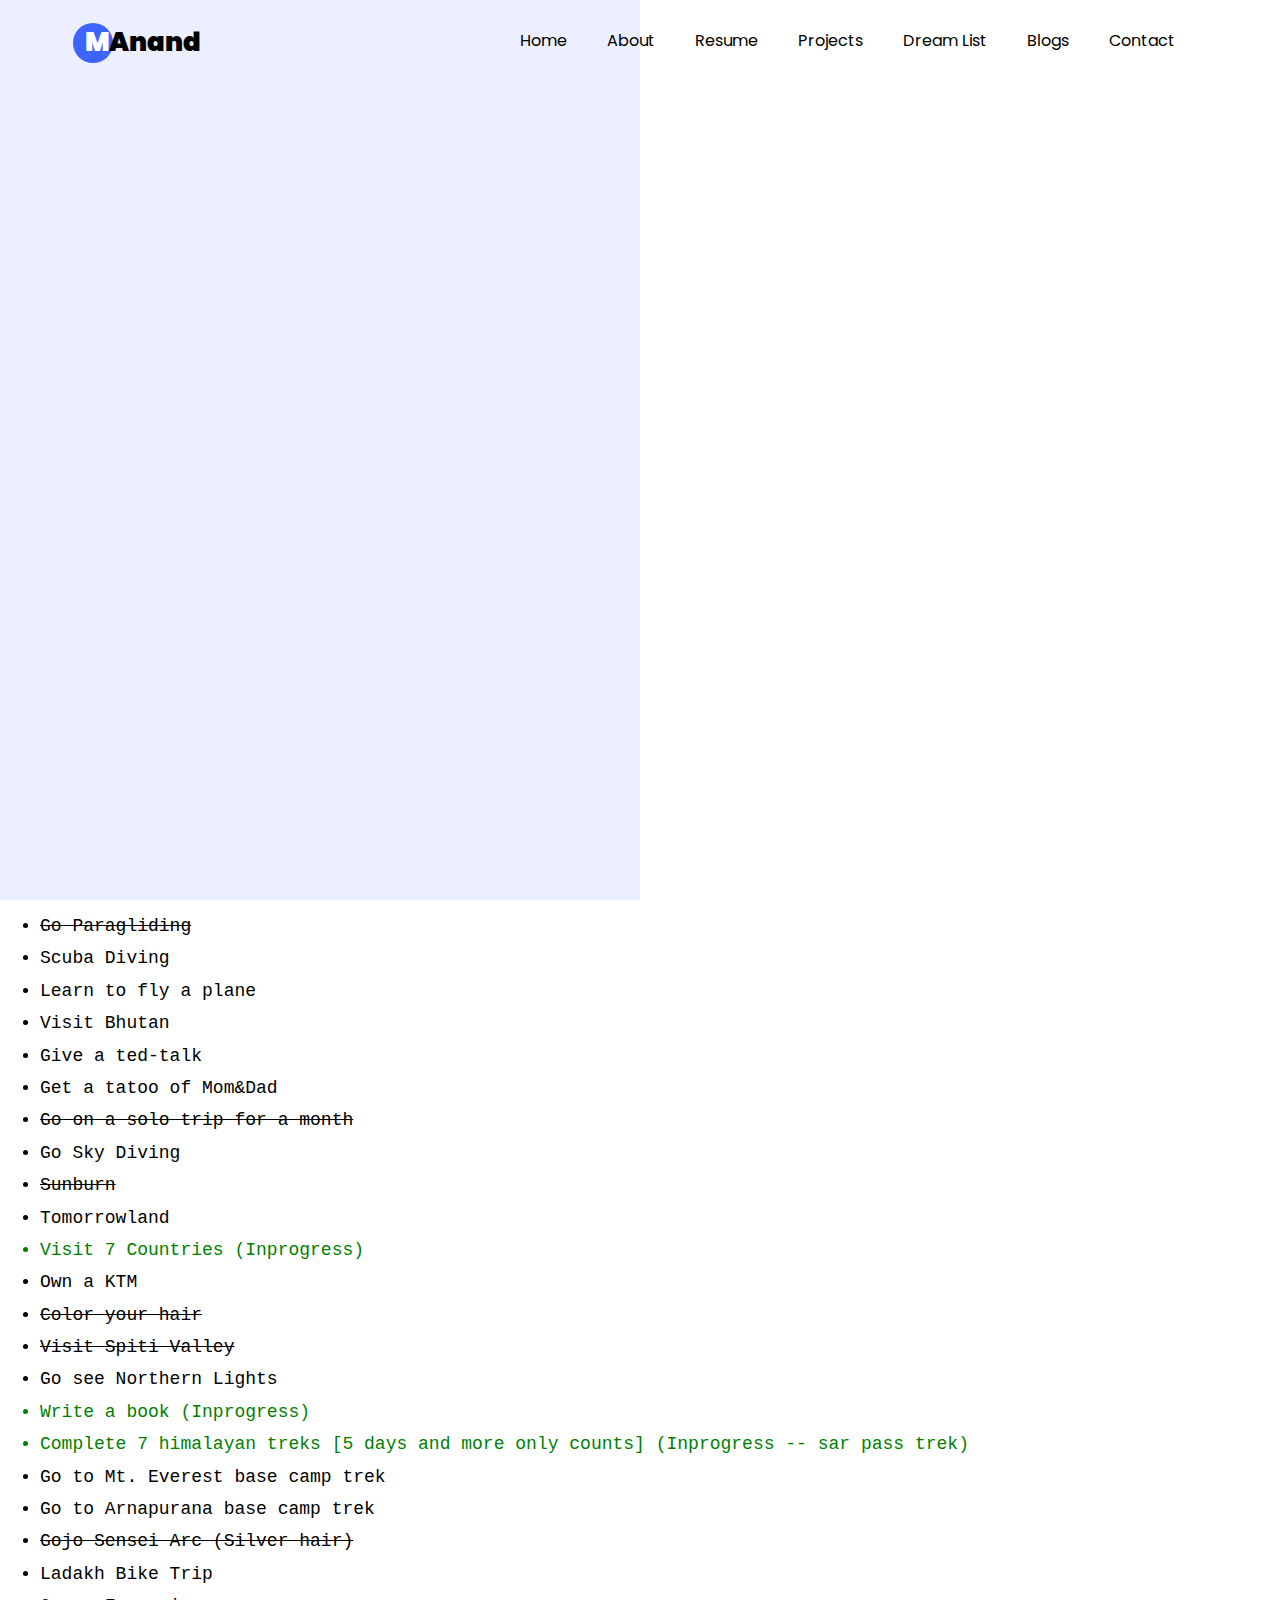
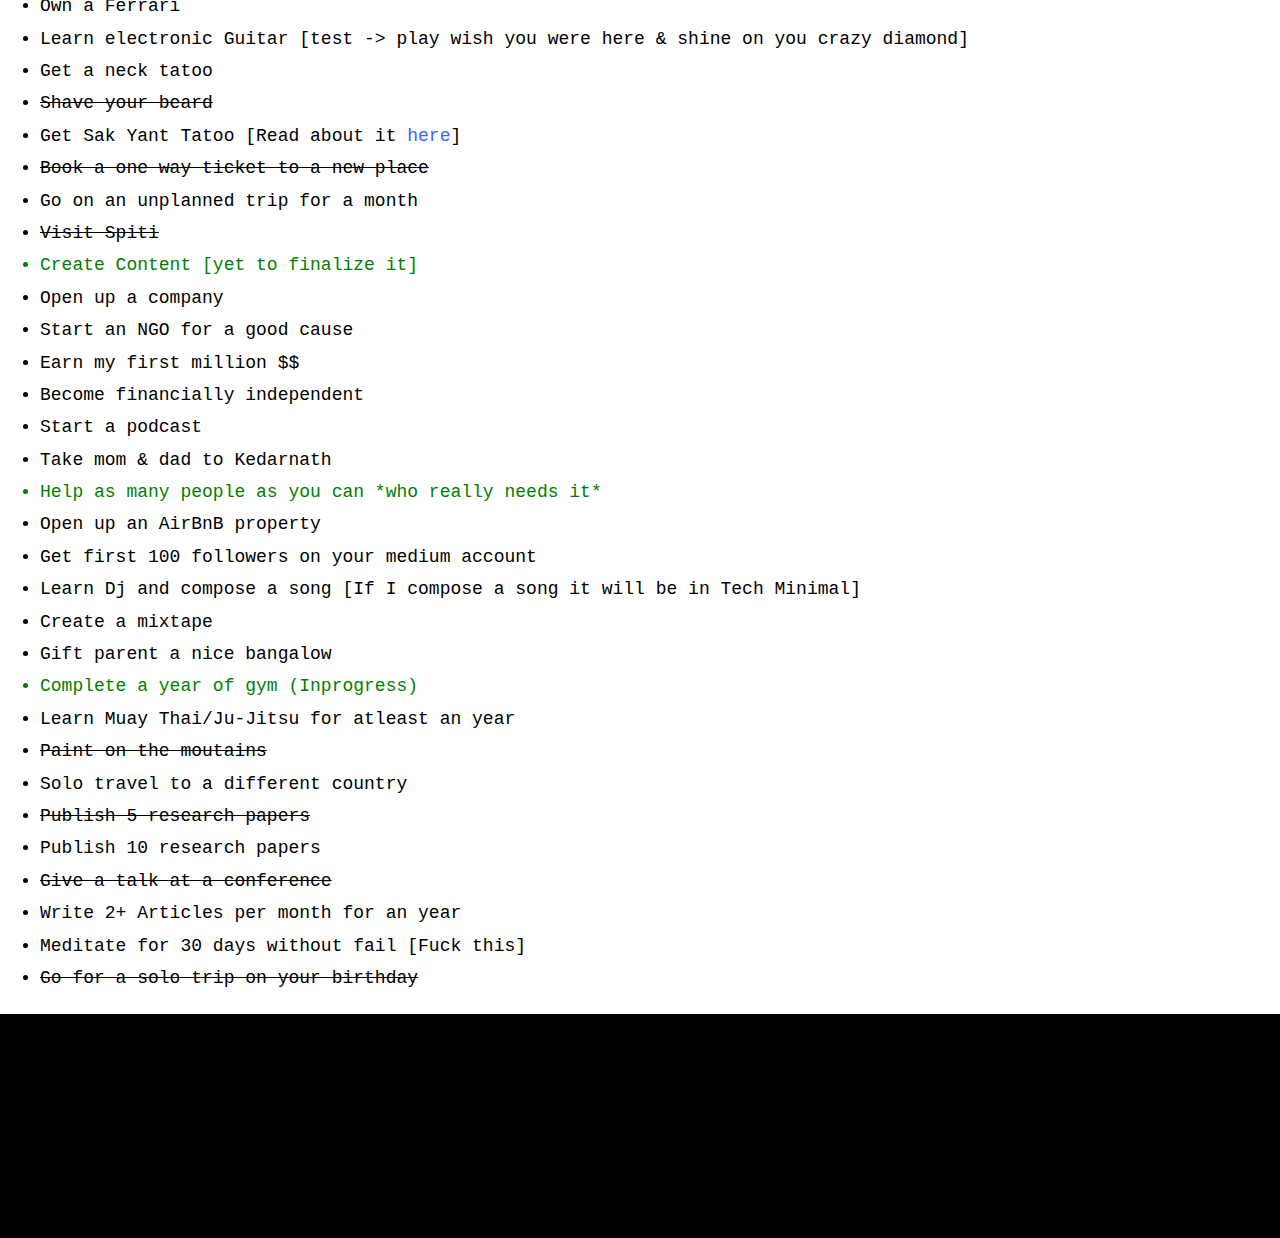
==== list.html @ 4bc91537 "List Added" ====
<!DOCTYPE html>
<html lang="en">
  <head>
    <title>Mrinal Anand</title>
    <meta charset="utf-8">
    <meta name="viewport" content="width=device-width, initial-scale=1, shrink-to-fit=no">
    <link rel="shortcut icon" href="images/pro.png"> 
    <link href="https://fonts.googleapis.com/css?family=Poppins:100,200,300,400,500,600,700,800,900" rel="stylesheet">

    <link rel="stylesheet" href="css/open-iconic-bootstrap.min.css">
    <link rel="stylesheet" href="css/animate.css">
    
    <link rel="stylesheet" href="css/owl.carousel.min.css">
    <link rel="stylesheet" href="css/owl.theme.default.min.css">
    <link rel="stylesheet" href="css/magnific-popup.css">

    <link rel="stylesheet" href="css/aos.css">

    <link rel="stylesheet" href="css/ionicons.min.css">
    
    <link rel="stylesheet" href="css/flaticon.css">
    <link rel="stylesheet" href="css/icomoon.css">
    <link rel="stylesheet" href="css/style.css">
    <link rel="stylesheet" href="css/check_style.css">

    <style>
      .dreamList {
        margin-top: 10px;
        font-size: 18px;
        font-family: monospace;
        color: black;
        margin-bottom: 20px;
      }
      .progressxxx{
        color:green;
        font-size: 18px;
      }
      </style>
    
  </head>
  <body data-spy="scroll" data-target=".site-navbar-target" data-offset="300">
	  
	  
    <nav class="navbar navbar-expand-lg navbar-dark ftco_navbar ftco-navbar-light site-navbar-target" id="ftco-navbar">
	    <div class="container">
	      <a class="navbar-brand" href="index.html"><span>M</span>Anand</a>
	      <button class="navbar-toggler js-fh5co-nav-toggle fh5co-nav-toggle" type="button" data-toggle="collapse" data-target="#ftco-nav" aria-controls="ftco-nav" aria-expanded="false" aria-label="Toggle navigation">
	        <span class="oi oi-menu"></span> Menu
	      </button>

	      <div class="collapse navbar-collapse" id="ftco-nav">
	        <ul class="navbar-nav nav ml-auto">
	          <li class="nav-item"><a href="index.html#home-section" class="nav-link"><span>Home</span></a></li>
	          <li class="nav-item"><a href="index.html#about-section" class="nav-link"><span>About</span></a></li>
	          <li class="nav-item"><a href="index.html#resume-section" class="nav-link"><span>Resume</span></a></li>
	          <li class="nav-item"><a href="index.html#projects-section" class="nav-link"><span>Projects</span></a></li>
              <li class="nav-item"><a href="list.html" class="nav-link"><span>Dream List</span></a></li>
	          <li class="nav-item"><a href="index.html#blog-section" class="nav-link"><span>Blogs</span></a></li>
	          <li class="nav-item"><a href="index.html#contact-section" class="nav-link"><span>Contact</span></a></li>
	        </ul>
	      </div>
	    </div>
	  </nav>
	  <div class="hero-wrap js-fullheight">
      <div class="overlay"></div>
      <div class="container">
        <div class="row no-gutters slider-text js-fullheight justify-content-center align-items-center">
          <div class="col-lg-10 ftco-animate d-flex align-items-center">
          	<div class="text text-center">
          		<h1 class="mb-3 bread">Dream List</h1>
	            <p class="breadcrumbs"><span class="mr-2"><a href="index.html">Home <i class="ion-ios-arrow-forward"></i></a></span> <span>Dream List <i class="ion-ios-arrow-forward"></i></span></p>
              <h1 class="mb-3 bread"><h4>Life is a finite game. It is going to end when I die. The goal is to live a fulfilling life and have a crazy story to narrate in a room full of people. 
              </h4><h4>These are some of the checkpoints I want to clear atleast once during my lifetime. I believe clearing these checkpoints will add more points to my bucket in the game of life(reaching level 999 sounds good to me). I will keep adding more checkpoints to the list!!! </h4></h1>
            </div>
          </div>
        </div>
      </div>
    </div>
<div class="dreamList">
    <ul style="list-style-type:disc;">
      <li><s>Go Paragliding</s></li>
      <li>Scuba Diving</li>
      <li>Learn to fly a plane</li>
      <li>Visit Bhutan</li>
      <li>Give a ted-talk</li>
      <li>Get a tatoo of Mom&Dad</li>
      <li><s>Go on a solo trip for a month</s></li>
      <li>Go Sky Diving</li>
      <li><s>Sunburn</s></li>
      <li>Tomorrowland</li>
      <li class="progressxxx">Visit 7 Countries (Inprogress)</li>
      <li>Own a KTM</li>
      <li><s>Color your hair</s></li>
      <li><s>Visit Spiti Valley</s></li>
      <li>Go see Northern Lights</li>
      <li class="progressxxx" >Write a book (Inprogress)</li>
      <li class="progressxxx">Complete 7 himalayan treks [5 days and more only counts] (Inprogress -- sar pass trek) </li>
      <li>Go to Mt. Everest base camp trek</li>
      <li>Go to Arnapurana base camp trek</li>
      <li><s>Gojo Sensei Arc (Silver hair)</s></li>
      <li>Ladakh Bike Trip</li>
      <li>Own a Ferrari</li>
      <li>Learn electronic Guitar [test -> play wish you were here & shine on you crazy diamond]</li>
      <li>Get a neck tatoo</li>
      <li><s>Shave your beard</s></li>
      <li>Get Sak Yant Tatoo [Read about it <a href="https://expertvagabond.com/sak-yant-tattoo/">here</a>]</li>
      <li><s>Book a one way ticket to a new place</s></li>
      <li>Go on an unplanned trip for a month</li>
      <li><s>Visit Spiti</s></li>
      <li class="progressxxx">Create Content [yet to finalize it]</li>
      <li>Open up a company</li> 
      <li>Start an NGO for a good cause</li>
      <li>Earn my first million $$</li>
      <li>Become financially independent</li>
      <li>Start a podcast</li>
      <li>Take mom & dad to Kedarnath</li>
      <li class="progressxxx">Help as many people as you can *who really needs it*</li>
      <li>Open up an AirBnB property</li>
      <li>Get first 100 followers on your medium account</li>
      <li>Learn Dj and compose a song [If I compose a song it will be in Tech Minimal]</li>
      <li>Create a mixtape</li>
      <li>Gift parent a nice bangalow</li>
      <li class="progressxxx">Complete a year of gym (Inprogress)</li>
      <li>Learn Muay Thai/Ju-Jitsu for atleast an year</li>
      <li><s>Paint on the moutains</s></li>
      <li>Solo travel to a different country</li>
      <li><s>Publish 5 research papers</s></li>
      <li>Publish 10 research papers</li>
      <li><s>Give a talk at a conference</s></li>
      <li>Write 2+ Articles per month for an year</li>
      <li>Meditate for 30 days without fail [Fuck this]</li>
      <li><s>Go for a solo trip on your birthday</s></li>



    </ul>  
</div>
    <footer class="ftco-footer ftco-section">
      <div class="row">
        <div class="col-md-12 text-align">
        <!-- <div align='center'><a href='https://www.glowgraphics.co.uk/'>Visit Count:</a><BR><a href='https://www.hit-counts.com/'><img src='http://www.hit-counts.com/counter.php?t=MTQ0ODgwMQ==' border='0' alt='Loading Count'></a></div> -->
          </div>
          </div>
    </footer>
    

  <div id="ftco-loader" class="show fullscreen"><svg class="circular" width="48px" height="48px"><circle class="path-bg" cx="24" cy="24" r="22" fill="none" stroke-width="4" stroke="#eeeeee"/><circle class="path" cx="24" cy="24" r="22" fill="none" stroke-width="4" stroke-miterlimit="10" stroke="#F96D00"/></svg></div>


  <script src="js/jquery.min.js"></script>
  <script src="js/jquery-migrate-3.0.1.min.js"></script>
  <script src="js/popper.min.js"></script>
  <script src="js/bootstrap.min.js"></script>
  <script src="js/jquery.easing.1.3.js"></script>
  <script src="js/jquery.waypoints.min.js"></script>
  <script src="js/jquery.stellar.min.js"></script>
  <script src="js/owl.carousel.min.js"></script>
  <script src="js/jquery.magnific-popup.min.js"></script>
  <script src="js/aos.js"></script>
  <script src="js/jquery.animateNumber.min.js"></script>
  <script src="js/scrollax.min.js"></script>
  
  <script src="js/main.js"></script>
    
  </body>
</html>
---- css/flaticon.css ----
/*
  	Flaticon icon font: Flaticon
  	Creation date: 04/01/2019 13:45
  	*/


@font-face {
  font-family: "Flaticon";
  src: url("../fonts/flaticon/font/Flaticon.eot");
  src: url("../fonts/flaticon/font/Flaticon.eot?#iefix") format("embedded-opentype"),
       url("../fonts/flaticon/font/Flaticon.woff") format("woff"),
       url("../fonts/flaticon/font/Flaticon.ttf") format("truetype"),
       url("../fonts/flaticon/font/Flaticon.svg#Flaticon") format("svg");
  font-weight: normal;
  font-style: normal;
}

@media screen and (-webkit-min-device-pixel-ratio:0) {
  @font-face {
    font-family: "Flaticon";
    src: url("../fonts/flaticon/font/Flaticon.svg#Flaticon") format("svg");
  }
}

[class^="flaticon-"]:before, [class*=" flaticon-"]:before,
[class^="flaticon-"]:after, [class*=" flaticon-"]:after {   
  font-family: Flaticon;
  font-style: normal;
  font-weight: normal;
  font-variant: normal;
  text-transform: none;
  line-height: 1;

  /* Better Font Rendering =========== */
  -webkit-font-smoothing: antialiased;
  -moz-osx-font-smoothing: grayscale;
}

.flaticon-ideas:before { content: "\f100"; }
.flaticon-flasks:before { content: "\f101"; }
.flaticon-analysis:before { content: "\f102"; }
.flaticon-ux-design:before { content: "\f103"; }
.flaticon-web-design:before { content: "\f104"; }
.flaticon-idea:before { content: "\f105"; }
.flaticon-innovation:before { content: "\f106"; }
---- css/icomoon.css ----
@font-face {
  font-family: 'icomoon';
  src:  url('../fonts/icomoon/icomoon.eot?6tt51o');
  src:  url('../fonts/icomoon/icomoon.eot?6tt51o#iefix') format('embedded-opentype'),
    url('../fonts/icomoon/icomoon.ttf?6tt51o') format('truetype'),
    url('../fonts/icomoon/icomoon.woff?6tt51o') format('woff'),
    url('../fonts/icomoon/icomoon.svg?6tt51o#icomoon') format('svg');
  font-weight: normal;
  font-style: normal;
}

[class^="icon-"], [class*=" icon-"] {
  /* use !important to prevent issues with browser extensions that change fonts */
  font-family: 'icomoon' !important;
  speak: none;
  font-style: normal;
  font-weight: normal;
  font-variant: normal;
  text-transform: none;
  line-height: 1;

  /* Better Font Rendering =========== */
  -webkit-font-smoothing: antialiased;
  -moz-osx-font-smoothing: grayscale;
}

.icon-asterisk:before {
  content: "\f069";
}
.icon-plus:before {
  content: "\f067";
}
.icon-question:before {
  content: "\f128";
}
.icon-minus:before {
  content: "\f068";
}
.icon-glass:before {
  content: "\f000";
}
.icon-music:before {
  content: "\f001";
}
.icon-search:before {
  content: "\f002";
}
.icon-envelope-o:before {
  content: "\f003";
}
.icon-heart:before {
  content: "\f004";
}
.icon-star:before {
  content: "\f005";
}
.icon-star-o:before {
  content: "\f006";
}
.icon-user:before {
  content: "\f007";
}
.icon-film:before {
  content: "\f008";
}
.icon-th-large:before {
  content: "\f009";
}
.icon-th:before {
  content: "\f00a";
}
.icon-th-list:before {
  content: "\f00b";
}
.icon-check:before {
  content: "\f00c";
}
.icon-close:before {
  content: "\f00d";
}
.icon-remove:before {
  content: "\f00d";
}
.icon-times:before {
  content: "\f00d";
}
.icon-search-plus:before {
  content: "\f00e";
}
.icon-search-minus:before {
  content: "\f010";
}
.icon-power-off:before {
  content: "\f011";
}
.icon-signal:before {
  content: "\f012";
}
.icon-cog:before {
  content: "\f013";
}
.icon-gear:before {
  content: "\f013";
}
.icon-trash-o:before {
  content: "\f014";
}
.icon-home:before {
  content: "\f015";
}
.icon-file-o:before {
  content: "\f016";
}
.icon-clock-o:before {
  content: "\f017";
}
.icon-road:before {
  content: "\f018";
}
.icon-download:before {
  content: "\f019";
}
.icon-arrow-circle-o-down:before {
  content: "\f01a";
}
.icon-arrow-circle-o-up:before {
  content: "\f01b";
}
.icon-inbox:before {
  content: "\f01c";
}
.icon-play-circle-o:before {
  content: "\f01d";
}
.icon-repeat:before {
  content: "\f01e";
}
.icon-rotate-right:before {
  content: "\f01e";
}
.icon-refresh:before {
  content: "\f021";
}
.icon-list-alt:before {
  content: "\f022";
}
.icon-lock:before {
  content: "\f023";
}
.icon-flag:before {
  content: "\f024";
}
.icon-headphones:before {
  content: "\f025";
}
.icon-volume-off:before {
  content: "\f026";
}
.icon-volume-down:before {
  content: "\f027";
}
.icon-volume-up:before {
  content: "\f028";
}
.icon-qrcode:before {
  content: "\f029";
}
.icon-barcode:before {
  content: "\f02a";
}
.icon-tag:before {
  content: "\f02b";
}
.icon-tags:before {
  content: "\f02c";
}
.icon-book:before {
  content: "\f02d";
}
.icon-bookmark:before {
  content: "\f02e";
}
.icon-print:before {
  content: "\f02f";
}
.icon-camera:before {
  content: "\f030";
}
.icon-font:before {
  content: "\f031";
}
.icon-bold:before {
  content: "\f032";
}
.icon-italic:before {
  content: "\f033";
}
.icon-text-height:before {
  content: "\f034";
}
.icon-text-width:before {
  content: "\f035";
}
.icon-align-left:before {
  content: "\f036";
}
.icon-align-center:before {
  content: "\f037";
}
.icon-align-right:before {
  content: "\f038";
}
.icon-align-justify:before {
  content: "\f039";
}
.icon-list:before {
  content: "\f03a";
}
.icon-dedent:before {
  content: "\f03b";
}
.icon-outdent:before {
  content: "\f03b";
}
.icon-indent:before {
  content: "\f03c";
}
.icon-video-camera:before {
  content: "\f03d";
}
.icon-image:before {
  content: "\f03e";
}
.icon-photo:before {
  content: "\f03e";
}
.icon-picture-o:before {
  content: "\f03e";
}
.icon-pencil:before {
  content: "\f040";
}
.icon-map-marker:before {
  content: "\f041";
}
.icon-adjust:before {
  content: "\f042";
}
.icon-tint:before {
  content: "\f043";
}
.icon-edit:before {
  content: "\f044";
}
.icon-pencil-square-o:before {
  content: "\f044";
}
.icon-share-square-o:before {
  content: "\f045";
}
.icon-check-square-o:before {
  content: "\f046";
}
.icon-arrows:before {
  content: "\f047";
}
.icon-step-backward:before {
  content: "\f048";
}
.icon-fast-backward:before {
  content: "\f049";
}
.icon-backward:before {
  content: "\f04a";
}
.icon-play:before {
  content: "\f04b";
}
.icon-pause:before {
  content: "\f04c";
}
.icon-stop:before {
  content: "\f04d";
}
.icon-forward:before {
  content: "\f04e";
}
.icon-fast-forward:before {
  content: "\f050";
}
.icon-step-forward:before {
  content: "\f051";
}
.icon-eject:before {
  content: "\f052";
}
.icon-chevron-left:before {
  content: "\f053";
}
.icon-chevron-right:before {
  content: "\f054";
}
.icon-plus-circle:before {
  content: "\f055";
}
.icon-minus-circle:before {
  content: "\f056";
}
.icon-times-circle:before {
  content: "\f057";
}
.icon-check-circle:before {
  content: "\f058";
}
.icon-question-circle:before {
  content: "\f059";
}
.icon-info-circle:before {
  content: "\f05a";
}
.icon-crosshairs:before {
  content: "\f05b";
}
.icon-times-circle-o:before {
  content: "\f05c";
}
.icon-check-circle-o:before {
  content: "\f05d";
}
.icon-ban:before {
  content: "\f05e";
}
.icon-arrow-left:before {
  content: "\f060";
}
.icon-arrow-right:before {
  content: "\f061";
}
.icon-arrow-up:before {
  content: "\f062";
}
.icon-arrow-down:before {
  content: "\f063";
}
.icon-mail-forward:before {
  content: "\f064";
}
.icon-share:before {
  content: "\f064";
}
.icon-expand:before {
  content: "\f065";
}
.icon-compress:before {
  content: "\f066";
}
.icon-exclamation-circle:before {
  content: "\f06a";
}
.icon-gift:before {
  content: "\f06b";
}
.icon-leaf:before {
  content: "\f06c";
}
.icon-fire:before {
  content: "\f06d";
}
.icon-eye:before {
  content: "\f06e";
}
.icon-eye-slash:before {
  content: "\f070";
}
.icon-exclamation-triangle:before {
  content: "\f071";
}
.icon-warning:before {
  content: "\f071";
}
.icon-plane:before {
  content: "\f072";
}
.icon-calendar:before {
  content: "\f073";
}
.icon-random:before {
  content: "\f074";
}
.icon-comment:before {
  content: "\f075";
}
.icon-magnet:before {
  content: "\f076";
}
.icon-chevron-up:before {
  content: "\f077";
}
.icon-chevron-down:before {
  content: "\f078";
}
.icon-retweet:before {
  content: "\f079";
}
.icon-shopping-cart:before {
  content: "\f07a";
}
.icon-folder:before {
  content: "\f07b";
}
.icon-folder-open:before {
  content: "\f07c";
}
.icon-arrows-v:before {
  content: "\f07d";
}
.icon-arrows-h:before {
  content: "\f07e";
}
.icon-bar-chart:before {
  content: "\f080";
}
.icon-bar-chart-o:before {
  content: "\f080";
}
.icon-twitter-square:before {
  content: "\f081";
}
.icon-facebook-square:before {
  content: "\f082";
}
.icon-camera-retro:before {
  content: "\f083";
}
.icon-key:before {
  content: "\f084";
}
.icon-cogs:before {
  content: "\f085";
}
.icon-gears:before {
  content: "\f085";
}
.icon-comments:before {
  content: "\f086";
}
.icon-thumbs-o-up:before {
  content: "\f087";
}
.icon-thumbs-o-down:before {
  content: "\f088";
}
.icon-star-half:before {
  content: "\f089";
}
.icon-heart-o:before {
  content: "\f08a";
}
.icon-sign-out:before {
  content: "\f08b";
}
.icon-linkedin-square:before {
  content: "\f08c";
}
.icon-thumb-tack:before {
  content: "\f08d";
}
.icon-external-link:before {
  content: "\f08e";
}
.icon-sign-in:before {
  content: "\f090";
}
.icon-trophy:before {
  content: "\f091";
}
.icon-github-square:before {
  content: "\f092";
}
.icon-upload:before {
  content: "\f093";
}
.icon-lemon-o:before {
  content: "\f094";
}
.icon-phone:before {
  content: "\f095";
}
.icon-square-o:before {
  content: "\f096";
}
.icon-bookmark-o:before {
  content: "\f097";
}
.icon-phone-square:before {
  content: "\f098";
}
.icon-twitter:before {
  content: "\f099";
}
.icon-facebook:before {
  content: "\f09a";
}
.icon-facebook-f:before {
  content: "\f09a";
}
.icon-github:before {
  content: "\f09b";
}
.icon-unlock:before {
  content: "\f09c";
}
.icon-credit-card:before {
  content: "\f09d";
}
.icon-feed:before {
  content: "\f09e";
}
.icon-rss:before {
  content: "\f09e";
}
.icon-hdd-o:before {
  content: "\f0a0";
}
.icon-bullhorn:before {
  content: "\f0a1";
}
.icon-bell-o:before {
  content: "\f0a2";
}
.icon-certificate:before {
  content: "\f0a3";
}
.icon-hand-o-right:before {
  content: "\f0a4";
}
.icon-hand-o-left:before {
  content: "\f0a5";
}
.icon-hand-o-up:before {
  content: "\f0a6";
}
.icon-hand-o-down:before {
  content: "\f0a7";
}
.icon-arrow-circle-left:before {
  content: "\f0a8";
}
.icon-arrow-circle-right:before {
  content: "\f0a9";
}
.icon-arrow-circle-up:before {
  content: "\f0aa";
}
.icon-arrow-circle-down:before {
  content: "\f0ab";
}
.icon-globe:before {
  content: "\f0ac";
}
.icon-wrench:before {
  content: "\f0ad";
}
.icon-tasks:before {
  content: "\f0ae";
}
.icon-filter:before {
  content: "\f0b0";
}
.icon-briefcase:before {
  content: "\f0b1";
}
.icon-arrows-alt:before {
  content: "\f0b2";
}
.icon-group:before {
  content: "\f0c0";
}
.icon-users:before {
  content: "\f0c0";
}
.icon-chain:before {
  content: "\f0c1";
}
.icon-link:before {
  content: "\f0c1";
}
.icon-cloud:before {
  content: "\f0c2";
}
.icon-flask:before {
  content: "\f0c3";
}
.icon-cut:before {
  content: "\f0c4";
}
.icon-scissors:before {
  content: "\f0c4";
}
.icon-copy:before {
  content: "\f0c5";
}
.icon-files-o:before {
  content: "\f0c5";
}
.icon-paperclip:before {
  content: "\f0c6";
}
.icon-floppy-o:before {
  content: "\f0c7";
}
.icon-save:before {
  content: "\f0c7";
}
.icon-square:before {
  content: "\f0c8";
}
.icon-bars:before {
  content: "\f0c9";
}
.icon-navicon:before {
  content: "\f0c9";
}
.icon-reorder:before {
  content: "\f0c9";
}
.icon-list-ul:before {
  content: "\f0ca";
}
.icon-list-ol:before {
  content: "\f0cb";
}
.icon-strikethrough:before {
  content: "\f0cc";
}
.icon-underline:before {
  content: "\f0cd";
}
.icon-table:before {
  content: "\f0ce";
}
.icon-magic:before {
  content: "\f0d0";
}
.icon-truck:before {
  content: "\f0d1";
}
.icon-pinterest:before {
  content: "\f0d2";
}
.icon-pinterest-square:before {
  content: "\f0d3";
}
.icon-google-plus-square:before {
  content: "\f0d4";
}
.icon-google-plus:before {
  content: "\f0d5";
}
.icon-money:before {
  content: "\f0d6";
}
.icon-caret-down:before {
  content: "\f0d7";
}
.icon-caret-up:before {
  content: "\f0d8";
}
.icon-caret-left:before {
  content: "\f0d9";
}
.icon-caret-right:before {
  content: "\f0da";
}
.icon-columns:before {
  content: "\f0db";
}
.icon-sort:before {
  content: "\f0dc";
}
.icon-unsorted:before {
  content: "\f0dc";
}
.icon-sort-desc:before {
  content: "\f0dd";
}
.icon-sort-down:before {
  content: "\f0dd";
}
.icon-sort-asc:before {
  content: "\f0de";
}
.icon-sort-up:before {
  content: "\f0de";
}
.icon-envelope:before {
  content: "\f0e0";
}
.icon-linkedin:before {
  content: "\f0e1";
}
.icon-rotate-left:before {
  content: "\f0e2";
}
.icon-undo:before {
  content: "\f0e2";
}
.icon-gavel:before {
  content: "\f0e3";
}
.icon-legal:before {
  content: "\f0e3";
}
.icon-dashboard:before {
  content: "\f0e4";
}
.icon-tachometer:before {
  content: "\f0e4";
}
.icon-comment-o:before {
  content: "\f0e5";
}
.icon-comments-o:before {
  content: "\f0e6";
}
.icon-bolt:before {
  content: "\f0e7";
}
.icon-flash:before {
  content: "\f0e7";
}
.icon-sitemap:before {
  content: "\f0e8";
}
.icon-umbrella:before {
  content: "\f0e9";
}
.icon-clipboard:before {
  content: "\f0ea";
}
.icon-paste:before {
  content: "\f0ea";
}
.icon-lightbulb-o:before {
  content: "\f0eb";
}
.icon-exchange:before {
  content: "\f0ec";
}
.icon-cloud-download:before {
  content: "\f0ed";
}
.icon-cloud-upload:before {
  content: "\f0ee";
}
.icon-user-md:before {
  content: "\f0f0";
}
.icon-stethoscope:before {
  content: "\f0f1";
}
.icon-suitcase:before {
  content: "\f0f2";
}
.icon-bell:before {
  content: "\f0f3";
}
.icon-coffee:before {
  content: "\f0f4";
}
.icon-cutlery:before {
  content: "\f0f5";
}
.icon-file-text-o:before {
  content: "\f0f6";
}
.icon-building-o:before {
  content: "\f0f7";
}
.icon-hospital-o:before {
  content: "\f0f8";
}
.icon-ambulance:before {
  content: "\f0f9";
}
.icon-medkit:before {
  content: "\f0fa";
}
.icon-fighter-jet:before {
  content: "\f0fb";
}
.icon-beer:before {
  content: "\f0fc";
}
.icon-h-square:before {
  content: "\f0fd";
}
.icon-plus-square:before {
  content: "\f0fe";
}
.icon-angle-double-left:before {
  content: "\f100";
}
.icon-angle-double-right:before {
  content: "\f101";
}
.icon-angle-double-up:before {
  content: "\f102";
}
.icon-angle-double-down:before {
  content: "\f103";
}
.icon-angle-left:before {
  content: "\f104";
}
.icon-angle-right:before {
  content: "\f105";
}
.icon-angle-up:before {
  content: "\f106";
}
.icon-angle-down:before {
  content: "\f107";
}
.icon-desktop:before {
  content: "\f108";
}
.icon-laptop:before {
  content: "\f109";
}
.icon-tablet:before {
  content: "\f10a";
}
.icon-mobile:before {
  content: "\f10b";
}
.icon-mobile-phone:before {
  content: "\f10b";
}
.icon-circle-o:before {
  content: "\f10c";
}
.icon-quote-left:before {
  content: "\f10d";
}
.icon-quote-right:before {
  content: "\f10e";
}
.icon-spinner:before {
  content: "\f110";
}
.icon-circle:before {
  content: "\f111";
}
.icon-mail-reply:before {
  content: "\f112";
}
.icon-reply:before {
  content: "\f112";
}
.icon-github-alt:before {
  content: "\f113";
}
.icon-folder-o:before {
  content: "\f114";
}
.icon-folder-open-o:before {
  content: "\f115";
}
.icon-smile-o:before {
  content: "\f118";
}
.icon-frown-o:before {
  content: "\f119";
}
.icon-meh-o:before {
  content: "\f11a";
}
.icon-gamepad:before {
  content: "\f11b";
}
.icon-keyboard-o:before {
  content: "\f11c";
}
.icon-flag-o:before {
  content: "\f11d";
}
.icon-flag-checkered:before {
  content: "\f11e";
}
.icon-terminal:before {
  content: "\f120";
}
.icon-code:before {
  content: "\f121";
}
.icon-mail-reply-all:before {
  content: "\f122";
}
.icon-reply-all:before {
  content: "\f122";
}
.icon-star-half-empty:before {
  content: "\f123";
}
.icon-star-half-full:before {
  content: "\f123";
}
.icon-star-half-o:before {
  content: "\f123";
}
.icon-location-arrow:before {
  content: "\f124";
}
.icon-crop:before {
  content: "\f125";
}
.icon-code-fork:before {
  content: "\f126";
}
.icon-chain-broken:before {
  content: "\f127";
}
.icon-unlink:before {
  content: "\f127";
}
.icon-info:before {
  content: "\f129";
}
.icon-exclamation:before {
  content: "\f12a";
}
.icon-superscript:before {
  content: "\f12b";
}
.icon-subscript:before {
  content: "\f12c";
}
.icon-eraser:before {
  content: "\f12d";
}
.icon-puzzle-piece:before {
  content: "\f12e";
}
.icon-microphone:before {
  content: "\f130";
}
.icon-microphone-slash:before {
  content: "\f131";
}
.icon-shield:before {
  content: "\f132";
}
.icon-calendar-o:before {
  content: "\f133";
}
.icon-fire-extinguisher:before {
  content: "\f134";
}
.icon-rocket:before {
  content: "\f135";
}
.icon-maxcdn:before {
  content: "\f136";
}
.icon-chevron-circle-left:before {
  content: "\f137";
}
.icon-chevron-circle-right:before {
  content: "\f138";
}
.icon-chevron-circle-up:before {
  content: "\f139";
}
.icon-chevron-circle-down:before {
  content: "\f13a";
}
.icon-html5:before {
  content: "\f13b";
}
.icon-css3:before {
  content: "\f13c";
}
.icon-anchor:before {
  content: "\f13d";
}
.icon-unlock-alt:before {
  content: "\f13e";
}
.icon-bullseye:before {
  content: "\f140";
}
.icon-ellipsis-h:before {
  content: "\f141";
}
.icon-ellipsis-v:before {
  content: "\f142";
}
.icon-rss-square:before {
  content: "\f143";
}
.icon-play-circle:before {
  content: "\f144";
}
.icon-ticket:before {
  content: "\f145";
}
.icon-minus-square:before {
  content: "\f146";
}
.icon-minus-square-o:before {
  content: "\f147";
}
.icon-level-up:before {
  content: "\f148";
}
.icon-level-down:before {
  content: "\f149";
}
.icon-check-square:before {
  content: "\f14a";
}
.icon-pencil-square:before {
  content: "\f14b";
}
.icon-external-link-square:before {
  content: "\f14c";
}
.icon-share-square:before {
  content: "\f14d";
}
.icon-compass:before {
  content: "\f14e";
}
.icon-caret-square-o-down:before {
  content: "\f150";
}
.icon-toggle-down:before {
  content: "\f150";
}
.icon-caret-square-o-up:before {
  content: "\f151";
}
.icon-toggle-up:before {
  content: "\f151";
}
.icon-caret-square-o-right:before {
  content: "\f152";
}
.icon-toggle-right:before {
  content: "\f152";
}
.icon-eur:before {
  content: "\f153";
}
.icon-euro:before {
  content: "\f153";
}
.icon-gbp:before {
  content: "\f154";
}
.icon-dollar:before {
  content: "\f155";
}
.icon-usd:before {
  content: "\f155";
}
.icon-inr:before {
  content: "\f156";
}
.icon-rupee:before {
  content: "\f156";
}
.icon-cny:before {
  content: "\f157";
}
.icon-jpy:before {
  content: "\f157";
}
.icon-rmb:before {
  content: "\f157";
}
.icon-yen:before {
  content: "\f157";
}
.icon-rouble:before {
  content: "\f158";
}
.icon-rub:before {
  content: "\f158";
}
.icon-ruble:before {
  content: "\f158";
}
.icon-krw:before {
  content: "\f159";
}
.icon-won:before {
  content: "\f159";
}
.icon-bitcoin:before {
  content: "\f15a";
}
.icon-btc:before {
  content: "\f15a";
}
.icon-file:before {
  content: "\f15b";
}
.icon-file-text:before {
  content: "\f15c";
}
.icon-sort-alpha-asc:before {
  content: "\f15d";
}
.icon-sort-alpha-desc:before {
  content: "\f15e";
}
.icon-sort-amount-asc:before {
  content: "\f160";
}
.icon-sort-amount-desc:before {
  content: "\f161";
}
.icon-sort-numeric-asc:before {
  content: "\f162";
}
.icon-sort-numeric-desc:before {
  content: "\f163";
}
.icon-thumbs-up:before {
  content: "\f164";
}
.icon-thumbs-down:before {
  content: "\f165";
}
.icon-youtube-square:before {
  content: "\f166";
}
.icon-youtube:before {
  content: "\f167";
}
.icon-xing:before {
  content: "\f168";
}
.icon-xing-square:before {
  content: "\f169";
}
.icon-youtube-play:before {
  content: "\f16a";
}
.icon-dropbox:before {
  content: "\f16b";
}
.icon-stack-overflow:before {
  content: "\f16c";
}
.icon-instagram:before {
  content: "\f16d";
}
.icon-flickr:before {
  content: "\f16e";
}
.icon-adn:before {
  content: "\f170";
}
.icon-bitbucket:before {
  content: "\f171";
}
.icon-bitbucket-square:before {
  content: "\f172";
}
.icon-tumblr:before {
  content: "\f173";
}
.icon-tumblr-square:before {
  content: "\f174";
}
.icon-long-arrow-down:before {
  content: "\f175";
}
.icon-long-arrow-up:before {
  content: "\f176";
}
.icon-long-arrow-left:before {
  content: "\f177";
}
.icon-long-arrow-right:before {
  content: "\f178";
}
.icon-apple:before {
  content: "\f179";
}
.icon-windows:before {
  content: "\f17a";
}
.icon-android:before {
  content: "\f17b";
}
.icon-linux:before {
  content: "\f17c";
}
.icon-dribbble:before {
  content: "\f17d";
}
.icon-skype:before {
  content: "\f17e";
}
.icon-foursquare:before {
  content: "\f180";
}
.icon-trello:before {
  content: "\f181";
}
.icon-female:before {
  content: "\f182";
}
.icon-male:before {
  content: "\f183";
}
.icon-gittip:before {
  content: "\f184";
}
.icon-gratipay:before {
  content: "\f184";
}
.icon-sun-o:before {
  content: "\f185";
}
.icon-moon-o:before {
  content: "\f186";
}
.icon-archive:before {
  content: "\f187";
}
.icon-bug:before {
  content: "\f188";
}
.icon-vk:before {
  content: "\f189";
}
.icon-weibo:before {
  content: "\f18a";
}
.icon-renren:before {
  content: "\f18b";
}
.icon-pagelines:before {
  content: "\f18c";
}
.icon-stack-exchange:before {
  content: "\f18d";
}
.icon-arrow-circle-o-right:before {
  content: "\f18e";
}
.icon-arrow-circle-o-left:before {
  content: "\f190";
}
.icon-caret-square-o-left:before {
  content: "\f191";
}
.icon-toggle-left:before {
  content: "\f191";
}
.icon-dot-circle-o:before {
  content: "\f192";
}
.icon-wheelchair:before {
  content: "\f193";
}
.icon-vimeo-square:before {
  content: "\f194";
}
.icon-try:before {
  content: "\f195";
}
.icon-turkish-lira:before {
  content: "\f195";
}
.icon-plus-square-o:before {
  content: "\f196";
}
.icon-space-shuttle:before {
  content: "\f197";
}
.icon-slack:before {
  content: "\f198";
}
.icon-envelope-square:before {
  content: "\f199";
}
.icon-wordpress:before {
  content: "\f19a";
}
.icon-openid:before {
  content: "\f19b";
}
.icon-bank:before {
  content: "\f19c";
}
.icon-institution:before {
  content: "\f19c";
}
.icon-university:before {
  content: "\f19c";
}
.icon-graduation-cap:before {
  content: "\f19d";
}
.icon-mortar-board:before {
  content: "\f19d";
}
.icon-yahoo:before {
  content: "\f19e";
}
.icon-google:before {
  content: "\f1a0";
}
.icon-reddit:before {
  content: "\f1a1";
}
.icon-reddit-square:before {
  content: "\f1a2";
}
.icon-stumbleupon-circle:before {
  content: "\f1a3";
}
.icon-stumbleupon:before {
  content: "\f1a4";
}
.icon-delicious:before {
  content: "\f1a5";
}
.icon-digg:before {
  content: "\f1a6";
}
.icon-pied-piper-pp:before {
  content: "\f1a7";
}
.icon-pied-piper-alt:before {
  content: "\f1a8";
}
.icon-drupal:before {
  content: "\f1a9";
}
.icon-joomla:before {
  content: "\f1aa";
}
.icon-language:before {
  content: "\f1ab";
}
.icon-fax:before {
  content: "\f1ac";
}
.icon-building:before {
  content: "\f1ad";
}
.icon-child:before {
  content: "\f1ae";
}
.icon-paw:before {
  content: "\f1b0";
}
.icon-spoon:before {
  content: "\f1b1";
}
.icon-cube:before {
  content: "\f1b2";
}
.icon-cubes:before {
  content: "\f1b3";
}
.icon-behance:before {
  content: "\f1b4";
}
.icon-behance-square:before {
  content: "\f1b5";
}
.icon-steam:before {
  content: "\f1b6";
}
.icon-steam-square:before {
  content: "\f1b7";
}
.icon-recycle:before {
  content: "\f1b8";
}
.icon-automobile:before {
  content: "\f1b9";
}
.icon-car:before {
  content: "\f1b9";
}
.icon-cab:before {
  content: "\f1ba";
}
.icon-taxi:before {
  content: "\f1ba";
}
.icon-tree:before {
  content: "\f1bb";
}
.icon-spotify:before {
  content: "\f1bc";
}
.icon-deviantart:before {
  content: "\f1bd";
}
.icon-soundcloud:before {
  content: "\f1be";
}
.icon-database:before {
  content: "\f1c0";
}
.icon-file-pdf-o:before {
  content: "\f1c1";
}
.icon-file-word-o:before {
  content: "\f1c2";
}
.icon-file-excel-o:before {
  content: "\f1c3";
}
.icon-file-powerpoint-o:before {
  content: "\f1c4";
}
.icon-file-image-o:before {
  content: "\f1c5";
}
.icon-file-photo-o:before {
  content: "\f1c5";
}
.icon-file-picture-o:before {
  content: "\f1c5";
}
.icon-file-archive-o:before {
  content: "\f1c6";
}
.icon-file-zip-o:before {
  content: "\f1c6";
}
.icon-file-audio-o:before {
  content: "\f1c7";
}
.icon-file-sound-o:before {
  content: "\f1c7";
}
.icon-file-movie-o:before {
  content: "\f1c8";
}
.icon-file-video-o:before {
  content: "\f1c8";
}
.icon-file-code-o:before {
  content: "\f1c9";
}
.icon-vine:before {
  content: "\f1ca";
}
.icon-codepen:before {
  content: "\f1cb";
}
.icon-jsfiddle:before {
  content: "\f1cc";
}
.icon-life-bouy:before {
  content: "\f1cd";
}
.icon-life-buoy:before {
  content: "\f1cd";
}
.icon-life-ring:before {
  content: "\f1cd";
}
.icon-life-saver:before {
  content: "\f1cd";
}
.icon-support:before {
  content: "\f1cd";
}
.icon-circle-o-notch:before {
  content: "\f1ce";
}
.icon-ra:before {
  content: "\f1d0";
}
.icon-rebel:before {
  content: "\f1d0";
}
.icon-resistance:before {
  content: "\f1d0";
}
.icon-empire:before {
  content: "\f1d1";
}
.icon-ge:before {
  content: "\f1d1";
}
.icon-git-square:before {
  content: "\f1d2";
}
.icon-git:before {
  content: "\f1d3";
}
.icon-hacker-news:before {
  content: "\f1d4";
}
.icon-y-combinator-square:before {
  content: "\f1d4";
}
.icon-yc-square:before {
  content: "\f1d4";
}
.icon-tencent-weibo:before {
  content: "\f1d5";
}
.icon-qq:before {
  content: "\f1d6";
}
.icon-wechat:before {
  content: "\f1d7";
}
.icon-weixin:before {
  content: "\f1d7";
}
.icon-paper-plane:before {
  content: "\f1d8";
}
.icon-send:before {
  content: "\f1d8";
}
.icon-paper-plane-o:before {
  content: "\f1d9";
}
.icon-send-o:before {
  content: "\f1d9";
}
.icon-history:before {
  content: "\f1da";
}
.icon-circle-thin:before {
  content: "\f1db";
}
.icon-header:before {
  content: "\f1dc";
}
.icon-paragraph:before {
  content: "\f1dd";
}
.icon-sliders:before {
  content: "\f1de";
}
.icon-share-alt:before {
  content: "\f1e0";
}
.icon-share-alt-square:before {
  content: "\f1e1";
}
.icon-bomb:before {
  content: "\f1e2";
}
.icon-futbol-o:before {
  content: "\f1e3";
}
.icon-soccer-ball-o:before {
  content: "\f1e3";
}
.icon-tty:before {
  content: "\f1e4";
}
.icon-binoculars:before {
  content: "\f1e5";
}
.icon-plug:before {
  content: "\f1e6";
}
.icon-slideshare:before {
  content: "\f1e7";
}
.icon-twitch:before {
  content: "\f1e8";
}
.icon-yelp:before {
  content: "\f1e9";
}
.icon-newspaper-o:before {
  content: "\f1ea";
}
.icon-wifi:before {
  content: "\f1eb";
}
.icon-calculator:before {
  content: "\f1ec";
}
.icon-paypal:before {
  content: "\f1ed";
}
.icon-google-wallet:before {
  content: "\f1ee";
}
.icon-cc-visa:before {
  content: "\f1f0";
}
.icon-cc-mastercard:before {
  content: "\f1f1";
}
.icon-cc-discover:before {
  content: "\f1f2";
}
.icon-cc-amex:before {
  content: "\f1f3";
}
.icon-cc-paypal:before {
  content: "\f1f4";
}
.icon-cc-stripe:before {
  content: "\f1f5";
}
.icon-bell-slash:before {
  content: "\f1f6";
}
.icon-bell-slash-o:before {
  content: "\f1f7";
}
.icon-trash:before {
  content: "\f1f8";
}
.icon-copyright:before {
  content: "\f1f9";
}
.icon-at:before {
  content: "\f1fa";
}
.icon-eyedropper:before {
  content: "\f1fb";
}
.icon-paint-brush:before {
  content: "\f1fc";
}
.icon-birthday-cake:before {
  content: "\f1fd";
}
.icon-area-chart:before {
  content: "\f1fe";
}
.icon-pie-chart:before {
  content: "\f200";
}
.icon-line-chart:before {
  content: "\f201";
}
.icon-lastfm:before {
  content: "\f202";
}
.icon-lastfm-square:before {
  content: "\f203";
}
.icon-toggle-off:before {
  content: "\f204";
}
.icon-toggle-on:before {
  content: "\f205";
}
.icon-bicycle:before {
  content: "\f206";
}
.icon-bus:before {
  content: "\f207";
}
.icon-ioxhost:before {
  content: "\f208";
}
.icon-angellist:before {
  content: "\f209";
}
.icon-cc:before {
  content: "\f20a";
}
.icon-ils:before {
  content: "\f20b";
}
.icon-shekel:before {
  content: "\f20b";
}
.icon-sheqel:before {
  content: "\f20b";
}
.icon-meanpath:before {
  content: "\f20c";
}
.icon-buysellads:before {
  content: "\f20d";
}
.icon-connectdevelop:before {
  content: "\f20e";
}
.icon-dashcube:before {
  content: "\f210";
}
.icon-forumbee:before {
  content: "\f211";
}
.icon-leanpub:before {
  content: "\f212";
}
.icon-sellsy:before {
  content: "\f213";
}
.icon-shirtsinbulk:before {
  content: "\f214";
}
.icon-simplybuilt:before {
  content: "\f215";
}
.icon-skyatlas:before {
  content: "\f216";
}
.icon-cart-plus:before {
  content: "\f217";
}
.icon-cart-arrow-down:before {
  content: "\f218";
}
.icon-diamond:before {
  content: "\f219";
}
.icon-ship:before {
  content: "\f21a";
}
.icon-user-secret:before {
  content: "\f21b";
}
.icon-motorcycle:before {
  content: "\f21c";
}
.icon-street-view:before {
  content: "\f21d";
}
.icon-heartbeat:before {
  content: "\f21e";
}
.icon-venus:before {
  content: "\f221";
}
.icon-mars:before {
  content: "\f222";
}
.icon-mercury:before {
  content: "\f223";
}
.icon-intersex:before {
  content: "\f224";
}
.icon-transgender:before {
  content: "\f224";
}
.icon-transgender-alt:before {
  content: "\f225";
}
.icon-venus-double:before {
  content: "\f226";
}
.icon-mars-double:before {
  content: "\f227";
}
.icon-venus-mars:before {
  content: "\f228";
}
.icon-mars-stroke:before {
  content: "\f229";
}
.icon-mars-stroke-v:before {
  content: "\f22a";
}
.icon-mars-stroke-h:before {
  content: "\f22b";
}
.icon-neuter:before {
  content: "\f22c";
}
.icon-genderless:before {
  content: "\f22d";
}
.icon-facebook-official:before {
  content: "\f230";
}
.icon-pinterest-p:before {
  content: "\f231";
}
.icon-whatsapp:before {
  content: "\f232";
}
.icon-server:before {
  content: "\f233";
}
.icon-user-plus:before {
  content: "\f234";
}
.icon-user-times:before {
  content: "\f235";
}
.icon-bed:before {
  content: "\f236";
}
.icon-hotel:before {
  content: "\f236";
}
.icon-viacoin:before {
  content: "\f237";
}
.icon-train:before {
  content: "\f238";
}
.icon-subway:before {
  content: "\f239";
}
.icon-medium:before {
  content: "\f23a";
}
.icon-y-combinator:before {
  content: "\f23b";
}
.icon-yc:before {
  content: "\f23b";
}
.icon-optin-monster:before {
  content: "\f23c";
}
.icon-opencart:before {
  content: "\f23d";
}
.icon-expeditedssl:before {
  content: "\f23e";
}
.icon-battery:before {
  content: "\f240";
}
.icon-battery-4:before {
  content: "\f240";
}
.icon-battery-full:before {
  content: "\f240";
}
.icon-battery-3:before {
  content: "\f241";
}
.icon-battery-three-quarters:before {
  content: "\f241";
}
.icon-battery-2:before {
  content: "\f242";
}
.icon-battery-half:before {
  content: "\f242";
}
.icon-battery-1:before {
  content: "\f243";
}
.icon-battery-quarter:before {
  content: "\f243";
}
.icon-battery-0:before {
  content: "\f244";
}
.icon-battery-empty:before {
  content: "\f244";
}
.icon-mouse-pointer:before {
  content: "\f245";
}
.icon-i-cursor:before {
  content: "\f246";
}
.icon-object-group:before {
  content: "\f247";
}
.icon-object-ungroup:before {
  content: "\f248";
}
.icon-sticky-note:before {
  content: "\f249";
}
.icon-sticky-note-o:before {
  content: "\f24a";
}
.icon-cc-jcb:before {
  content: "\f24b";
}
.icon-cc-diners-club:before {
  content: "\f24c";
}
.icon-clone:before {
  content: "\f24d";
}
.icon-balance-scale:before {
  content: "\f24e";
}
.icon-hourglass-o:before {
  content: "\f250";
}
.icon-hourglass-1:before {
  content: "\f251";
}
.icon-hourglass-start:before {
  content: "\f251";
}
.icon-hourglass-2:before {
  content: "\f252";
}
.icon-hourglass-half:before {
  content: "\f252";
}
.icon-hourglass-3:before {
  content: "\f253";
}
.icon-hourglass-end:before {
  content: "\f253";
}
.icon-hourglass:before {
  content: "\f254";
}
.icon-hand-grab-o:before {
  content: "\f255";
}
.icon-hand-rock-o:before {
  content: "\f255";
}
.icon-hand-paper-o:before {
  content: "\f256";
}
.icon-hand-stop-o:before {
  content: "\f256";
}
.icon-hand-scissors-o:before {
  content: "\f257";
}
.icon-hand-lizard-o:before {
  content: "\f258";
}
.icon-hand-spock-o:before {
  content: "\f259";
}
.icon-hand-pointer-o:before {
  content: "\f25a";
}
.icon-hand-peace-o:before {
  content: "\f25b";
}
.icon-trademark:before {
  content: "\f25c";
}
.icon-registered:before {
  content: "\f25d";
}
.icon-creative-commons:before {
  content: "\f25e";
}
.icon-gg:before {
  content: "\f260";
}
.icon-gg-circle:before {
  content: "\f261";
}
.icon-tripadvisor:before {
  content: "\f262";
}
.icon-odnoklassniki:before {
  content: "\f263";
}
.icon-odnoklassniki-square:before {
  content: "\f264";
}
.icon-get-pocket:before {
  content: "\f265";
}
.icon-wikipedia-w:before {
  content: "\f266";
}
.icon-safari:before {
  content: "\f267";
}
.icon-chrome:before {
  content: "\f268";
}
.icon-firefox:before {
  content: "\f269";
}
.icon-opera:before {
  content: "\f26a";
}
.icon-internet-explorer:before {
  content: "\f26b";
}
.icon-television:before {
  content: "\f26c";
}
.icon-tv:before {
  content: "\f26c";
}
.icon-contao:before {
  content: "\f26d";
}
.icon-500px:before {
  content: "\f26e";
}
.icon-amazon:before {
  content: "\f270";
}
.icon-calendar-plus-o:before {
  content: "\f271";
}
.icon-calendar-minus-o:before {
  content: "\f272";
}
.icon-calendar-times-o:before {
  content: "\f273";
}
.icon-calendar-check-o:before {
  content: "\f274";
}
.icon-industry:before {
  content: "\f275";
}
.icon-map-pin:before {
  content: "\f276";
}
.icon-map-signs:before {
  content: "\f277";
}
.icon-map-o:before {
  content: "\f278";
}
.icon-map:before {
  content: "\f279";
}
.icon-commenting:before {
  content: "\f27a";
}
.icon-commenting-o:before {
  content: "\f27b";
}
.icon-houzz:before {
  content: "\f27c";
}
.icon-vimeo:before {
  content: "\f27d";
}
.icon-black-tie:before {
  content: "\f27e";
}
.icon-fonticons:before {
  content: "\f280";
}
.icon-reddit-alien:before {
  content: "\f281";
}
.icon-edge:before {
  content: "\f282";
}
.icon-credit-card-alt:before {
  content: "\f283";
}
.icon-codiepie:before {
  content: "\f284";
}
.icon-modx:before {
  content: "\f285";
}
.icon-fort-awesome:before {
  content: "\f286";
}
.icon-usb:before {
  content: "\f287";
}
.icon-product-hunt:before {
  content: "\f288";
}
.icon-mixcloud:before {
  content: "\f289";
}
.icon-scribd:before {
  content: "\f28a";
}
.icon-pause-circle:before {
  content: "\f28b";
}
.icon-pause-circle-o:before {
  content: "\f28c";
}
.icon-stop-circle:before {
  content: "\f28d";
}
.icon-stop-circle-o:before {
  content: "\f28e";
}
.icon-shopping-bag:before {
  content: "\f290";
}
.icon-shopping-basket:before {
  content: "\f291";
}
.icon-hashtag:before {
  content: "\f292";
}
.icon-bluetooth:before {
  content: "\f293";
}
.icon-bluetooth-b:before {
  content: "\f294";
}
.icon-percent:before {
  content: "\f295";
}
.icon-gitlab:before {
  content: "\f296";
}
.icon-wpbeginner:before {
  content: "\f297";
}
.icon-wpforms:before {
  content: "\f298";
}
.icon-envira:before {
  content: "\f299";
}
.icon-universal-access:before {
  content: "\f29a";
}
.icon-wheelchair-alt:before {
  content: "\f29b";
}
.icon-question-circle-o:before {
  content: "\f29c";
}
.icon-blind:before {
  content: "\f29d";
}
.icon-audio-description:before {
  content: "\f29e";
}
.icon-volume-control-phone:before {
  content: "\f2a0";
}
.icon-braille:before {
  content: "\f2a1";
}
.icon-assistive-listening-systems:before {
  content: "\f2a2";
}
.icon-american-sign-language-interpreting:before {
  content: "\f2a3";
}
.icon-asl-interpreting:before {
  content: "\f2a3";
}
.icon-deaf:before {
  content: "\f2a4";
}
.icon-deafness:before {
  content: "\f2a4";
}
.icon-hard-of-hearing:before {
  content: "\f2a4";
}
.icon-glide:before {
  content: "\f2a5";
}
.icon-glide-g:before {
  content: "\f2a6";
}
.icon-sign-language:before {
  content: "\f2a7";
}
.icon-signing:before {
  content: "\f2a7";
}
.icon-low-vision:before {
  content: "\f2a8";
}
.icon-viadeo:before {
  content: "\f2a9";
}
.icon-viadeo-square:before {
  content: "\f2aa";
}
.icon-snapchat:before {
  content: "\f2ab";
}
.icon-snapchat-ghost:before {
  content: "\f2ac";
}
.icon-snapchat-square:before {
  content: "\f2ad";
}
.icon-pied-piper:before {
  content: "\f2ae";
}
.icon-first-order:before {
  content: "\f2b0";
}
.icon-yoast:before {
  content: "\f2b1";
}
.icon-themeisle:before {
  content: "\f2b2";
}
.icon-google-plus-circle:before {
  content: "\f2b3";
}
.icon-google-plus-official:before {
  content: "\f2b3";
}
.icon-fa:before {
  content: "\f2b4";
}
.icon-font-awesome:before {
  content: "\f2b4";
}
.icon-handshake-o:before {
  content: "\f2b5";
}
.icon-envelope-open:before {
  content: "\f2b6";
}
.icon-envelope-open-o:before {
  content: "\f2b7";
}
.icon-linode:before {
  content: "\f2b8";
}
.icon-address-book:before {
  content: "\f2b9";
}
.icon-address-book-o:before {
  content: "\f2ba";
}
.icon-address-card:before {
  content: "\f2bb";
}
.icon-vcard:before {
  content: "\f2bb";
}
.icon-address-card-o:before {
  content: "\f2bc";
}
.icon-vcard-o:before {
  content: "\f2bc";
}
.icon-user-circle:before {
  content: "\f2bd";
}
.icon-user-circle-o:before {
  content: "\f2be";
}
.icon-user-o:before {
  content: "\f2c0";
}
.icon-id-badge:before {
  content: "\f2c1";
}
.icon-drivers-license:before {
  content: "\f2c2";
}
.icon-id-card:before {
  content: "\f2c2";
}
.icon-drivers-license-o:before {
  content: "\f2c3";
}
.icon-id-card-o:before {
  content: "\f2c3";
}
.icon-quora:before {
  content: "\f2c4";
}
.icon-free-code-camp:before {
  content: "\f2c5";
}
.icon-telegram:before {
  content: "\f2c6";
}
.icon-thermometer:before {
  content: "\f2c7";
}
.icon-thermometer-4:before {
  content: "\f2c7";
}
.icon-thermometer-full:before {
  content: "\f2c7";
}
.icon-thermometer-3:before {
  content: "\f2c8";
}
.icon-thermometer-three-quarters:before {
  content: "\f2c8";
}
.icon-thermometer-2:before {
  content: "\f2c9";
}
.icon-thermometer-half:before {
  content: "\f2c9";
}
.icon-thermometer-1:before {
  content: "\f2ca";
}
.icon-thermometer-quarter:before {
  content: "\f2ca";
}
.icon-thermometer-0:before {
  content: "\f2cb";
}
.icon-thermometer-empty:before {
  content: "\f2cb";
}
.icon-shower:before {
  content: "\f2cc";
}
.icon-bath:before {
  content: "\f2cd";
}
.icon-bathtub:before {
  content: "\f2cd";
}
.icon-s15:before {
  content: "\f2cd";
}
.icon-podcast:before {
  content: "\f2ce";
}
.icon-window-maximize:before {
  content: "\f2d0";
}
.icon-window-minimize:before {
  content: "\f2d1";
}
.icon-window-restore:before {
  content: "\f2d2";
}
.icon-times-rectangle:before {
  content: "\f2d3";
}
.icon-window-close:before {
  content: "\f2d3";
}
.icon-times-rectangle-o:before {
  content: "\f2d4";
}
.icon-window-close-o:before {
  content: "\f2d4";
}
.icon-bandcamp:before {
  content: "\f2d5";
}
.icon-grav:before {
  content: "\f2d6";
}
.icon-etsy:before {
  content: "\f2d7";
}
.icon-imdb:before {
  content: "\f2d8";
}
.icon-ravelry:before {
  content: "\f2d9";
}
.icon-eercast:before {
  content: "\f2da";
}
.icon-microchip:before {
  content: "\f2db";
}
.icon-snowflake-o:before {
  content: "\f2dc";
}
.icon-superpowers:before {
  content: "\f2dd";
}
.icon-wpexplorer:before {
  content: "\f2de";
}
.icon-meetup:before {
  content: "\f2e0";
}
.icon-3d_rotation:before {
  content: "\e84d";
}
.icon-ac_unit:before {
  content: "\eb3b";
}
.icon-alarm:before {
  content: "\e855";
}
.icon-access_alarms:before {
  content: "\e191";
}
.icon-schedule:before {
  content: "\e8b5";
}
.icon-accessibility:before {
  content: "\e84e";
}
.icon-accessible:before {
  content: "\e914";
}
.icon-account_balance:before {
  content: "\e84f";
}
.icon-account_balance_wallet:before {
  content: "\e850";
}
.icon-account_box:before {
  content: "\e851";
}
.icon-account_circle:before {
  content: "\e853";
}
.icon-adb:before {
  content: "\e60e";
}
.icon-add:before {
  content: "\e145";
}
.icon-add_a_photo:before {
  content: "\e439";
}
.icon-alarm_add:before {
  content: "\e856";
}
.icon-add_alert:before {
  content: "\e003";
}
.icon-add_box:before {
  content: "\e146";
}
.icon-add_circle:before {
  content: "\e147";
}
.icon-control_point:before {
  content: "\e3ba";
}
.icon-add_location:before {
  content: "\e567";
}
.icon-add_shopping_cart:before {
  content: "\e854";
}
.icon-queue:before {
  content: "\e03c";
}
.icon-add_to_queue:before {
  content: "\e05c";
}
.icon-adjust2:before {
  content: "\e39e";
}
.icon-airline_seat_flat:before {
  content: "\e630";
}
.icon-airline_seat_flat_angled:before {
  content: "\e631";
}
.icon-airline_seat_individual_suite:before {
  content: "\e632";
}
.icon-airline_seat_legroom_extra:before {
  content: "\e633";
}
.icon-airline_seat_legroom_normal:before {
  content: "\e634";
}
.icon-airline_seat_legroom_reduced:before {
  content: "\e635";
}
.icon-airline_seat_recline_extra:before {
  content: "\e636";
}
.icon-airline_seat_recline_normal:before {
  content: "\e637";
}
.icon-flight:before {
  content: "\e539";
}
.icon-airplanemode_inactive:before {
  content: "\e194";
}
.icon-airplay:before {
  content: "\e055";
}
.icon-airport_shuttle:before {
  content: "\eb3c";
}
.icon-alarm_off:before {
  content: "\e857";
}
.icon-alarm_on:before {
  content: "\e858";
}
.icon-album:before {
  content: "\e019";
}
.icon-all_inclusive:before {
  content: "\eb3d";
}
.icon-all_out:before {
  content: "\e90b";
}
.icon-android2:before {
  content: "\e859";
}
.icon-announcement:before {
  content: "\e85a";
}
.icon-apps:before {
  content: "\e5c3";
}
.icon-archive2:before {
  content: "\e149";
}
.icon-arrow_back:before {
  content: "\e5c4";
}
.icon-arrow_downward:before {
  content: "\e5db";
}
.icon-arrow_drop_down:before {
  content: "\e5c5";
}
.icon-arrow_drop_down_circle:before {
  content: "\e5c6";
}
.icon-arrow_drop_up:before {
  content: "\e5c7";
}
.icon-arrow_forward:before {
  content: "\e5c8";
}
.icon-arrow_upward:before {
  content: "\e5d8";
}
.icon-art_track:before {
  content: "\e060";
}
.icon-aspect_ratio:before {
  content: "\e85b";
}
.icon-poll:before {
  content: "\e801";
}
.icon-assignment:before {
  content: "\e85d";
}
.icon-assignment_ind:before {
  content: "\e85e";
}
.icon-assignment_late:before {
  content: "\e85f";
}
.icon-assignment_return:before {
  content: "\e860";
}
.icon-assignment_returned:before {
  content: "\e861";
}
.icon-assignment_turned_in:before {
  content: "\e862";
}
.icon-assistant:before {
  content: "\e39f";
}
.icon-flag2:before {
  content: "\e153";
}
.icon-attach_file:before {
  content: "\e226";
}
.icon-attach_money:before {
  content: "\e227";
}
.icon-attachment:before {
  content: "\e2bc";
}
.icon-audiotrack:before {
  content: "\e3a1";
}
.icon-autorenew:before {
  content: "\e863";
}
.icon-av_timer:before {
  content: "\e01b";
}
.icon-backspace:before {
  content: "\e14a";
}
.icon-cloud_upload:before {
  content: "\e2c3";
}
.icon-battery_alert:before {
  content: "\e19c";
}
.icon-battery_charging_full:before {
  content: "\e1a3";
}
.icon-battery_std:before {
  content: "\e1a5";
}
.icon-battery_unknown:before {
  content: "\e1a6";
}
.icon-beach_access:before {
  content: "\eb3e";
}
.icon-beenhere:before {
  content: "\e52d";
}
.icon-block:before {
  content: "\e14b";
}
.icon-bluetooth2:before {
  content: "\e1a7";
}
.icon-bluetooth_searching:before {
  content: "\e1aa";
}
.icon-bluetooth_connected:before {
  content: "\e1a8";
}
.icon-bluetooth_disabled:before {
  content: "\e1a9";
}
.icon-blur_circular:before {
  content: "\e3a2";
}
.icon-blur_linear:before {
  content: "\e3a3";
}
.icon-blur_off:before {
  content: "\e3a4";
}
.icon-blur_on:before {
  content: "\e3a5";
}
.icon-class:before {
  content: "\e86e";
}
.icon-turned_in:before {
  content: "\e8e6";
}
.icon-turned_in_not:before {
  content: "\e8e7";
}
.icon-border_all:before {
  content: "\e228";
}
.icon-border_bottom:before {
  content: "\e229";
}
.icon-border_clear:before {
  content: "\e22a";
}
.icon-border_color:before {
  content: "\e22b";
}
.icon-border_horizontal:before {
  content: "\e22c";
}
.icon-border_inner:before {
  content: "\e22d";
}
.icon-border_left:before {
  content: "\e22e";
}
.icon-border_outer:before {
  content: "\e22f";
}
.icon-border_right:before {
  content: "\e230";
}
.icon-border_style:before {
  content: "\e231";
}
.icon-border_top:before {
  content: "\e232";
}
.icon-border_vertical:before {
  content: "\e233";
}
.icon-branding_watermark:before {
  content: "\e06b";
}
.icon-brightness_1:before {
  content: "\e3a6";
}
.icon-brightness_2:before {
  content: "\e3a7";
}
.icon-brightness_3:before {
  content: "\e3a8";
}
.icon-brightness_4:before {
  content: "\e3a9";
}
.icon-brightness_low:before {
  content: "\e1ad";
}
.icon-brightness_medium:before {
  content: "\e1ae";
}
.icon-brightness_high:before {
  content: "\e1ac";
}
.icon-brightness_auto:before {
  content: "\e1ab";
}
.icon-broken_image:before {
  content: "\e3ad";
}
.icon-brush:before {
  content: "\e3ae";
}
.icon-bubble_chart:before {
  content: "\e6dd";
}
.icon-bug_report:before {
  content: "\e868";
}
.icon-build:before {
  content: "\e869";
}
.icon-burst_mode:before {
  content: "\e43c";
}
.icon-domain:before {
  content: "\e7ee";
}
.icon-business_center:before {
  content: "\eb3f";
}
.icon-cached:before {
  content: "\e86a";
}
.icon-cake:before {
  content: "\e7e9";
}
.icon-phone2:before {
  content: "\e0cd";
}
.icon-call_end:before {
  content: "\e0b1";
}
.icon-call_made:before {
  content: "\e0b2";
}
.icon-merge_type:before {
  content: "\e252";
}
.icon-call_missed:before {
  content: "\e0b4";
}
.icon-call_missed_outgoing:before {
  content: "\e0e4";
}
.icon-call_received:before {
  content: "\e0b5";
}
.icon-call_split:before {
  content: "\e0b6";
}
.icon-call_to_action:before {
  content: "\e06c";
}
.icon-camera2:before {
  content: "\e3af";
}
.icon-photo_camera:before {
  content: "\e412";
}
.icon-camera_enhance:before {
  content: "\e8fc";
}
.icon-camera_front:before {
  content: "\e3b1";
}
.icon-camera_rear:before {
  content: "\e3b2";
}
.icon-camera_roll:before {
  content: "\e3b3";
}
.icon-cancel:before {
  content: "\e5c9";
}
.icon-redeem:before {
  content: "\e8b1";
}
.icon-card_membership:before {
  content: "\e8f7";
}
.icon-card_travel:before {
  content: "\e8f8";
}
.icon-casino:before {
  content: "\eb40";
}
.icon-cast:before {
  content: "\e307";
}
.icon-cast_connected:before {
  content: "\e308";
}
.icon-center_focus_strong:before {
  content: "\e3b4";
}
.icon-center_focus_weak:before {
  content: "\e3b5";
}
.icon-change_history:before {
  content: "\e86b";
}
.icon-chat:before {
  content: "\e0b7";
}
.icon-chat_bubble:before {
  content: "\e0ca";
}
.icon-chat_bubble_outline:before {
  content: "\e0cb";
}
.icon-check2:before {
  content: "\e5ca";
}
.icon-check_box:before {
  content: "\e834";
}
.icon-check_box_outline_blank:before {
  content: "\e835";
}
.icon-check_circle:before {
  content: "\e86c";
}
.icon-navigate_before:before {
  content: "\e408";
}
.icon-navigate_next:before {
  content: "\e409";
}
.icon-child_care:before {
  content: "\eb41";
}
.icon-child_friendly:before {
  content: "\eb42";
}
.icon-chrome_reader_mode:before {
  content: "\e86d";
}
.icon-close2:before {
  content: "\e5cd";
}
.icon-clear_all:before {
  content: "\e0b8";
}
.icon-closed_caption:before {
  content: "\e01c";
}
.icon-wb_cloudy:before {
  content: "\e42d";
}
.icon-cloud_circle:before {
  content: "\e2be";
}
.icon-cloud_done:before {
  content: "\e2bf";
}
.icon-cloud_download:before {
  content: "\e2c0";
}
.icon-cloud_off:before {
  content: "\e2c1";
}
.icon-cloud_queue:before {
  content: "\e2c2";
}
.icon-code2:before {
  content: "\e86f";
}
.icon-photo_library:before {
  content: "\e413";
}
.icon-collections_bookmark:before {
  content: "\e431";
}
.icon-palette:before {
  content: "\e40a";
}
.icon-colorize:before {
  content: "\e3b8";
}
.icon-comment2:before {
  content: "\e0b9";
}
.icon-compare:before {
  content: "\e3b9";
}
.icon-compare_arrows:before {
  content: "\e915";
}
.icon-laptop2:before {
  content: "\e31e";
}
.icon-confirmation_number:before {
  content: "\e638";
}
.icon-contact_mail:before {
  content: "\e0d0";
}
.icon-contact_phone:before {
  content: "\e0cf";
}
.icon-contacts:before {
  content: "\e0ba";
}
.icon-content_copy:before {
  content: "\e14d";
}
.icon-content_cut:before {
  content: "\e14e";
}
.icon-content_paste:before {
  content: "\e14f";
}
.icon-control_point_duplicate:before {
  content: "\e3bb";
}
.icon-copyright2:before {
  content: "\e90c";
}
.icon-mode_edit:before {
  content: "\e254";
}
.icon-create_new_folder:before {
  content: "\e2cc";
}
.icon-payment:before {
  content: "\e8a1";
}
.icon-crop2:before {
  content: "\e3be";
}
.icon-crop_16_9:before {
  content: "\e3bc";
}
.icon-crop_3_2:before {
  content: "\e3bd";
}
.icon-crop_landscape:before {
  content: "\e3c3";
}
.icon-crop_7_5:before {
  content: "\e3c0";
}
.icon-crop_din:before {
  content: "\e3c1";
}
.icon-crop_free:before {
  content: "\e3c2";
}
.icon-crop_original:before {
  content: "\e3c4";
}
.icon-crop_portrait:before {
  content: "\e3c5";
}
.icon-crop_rotate:before {
  content: "\e437";
}
.icon-crop_square:before {
  content: "\e3c6";
}
.icon-dashboard2:before {
  content: "\e871";
}
.icon-data_usage:before {
  content: "\e1af";
}
.icon-date_range:before {
  content: "\e916";
}
.icon-dehaze:before {
  content: "\e3c7";
}
.icon-delete:before {
  content: "\e872";
}
.icon-delete_forever:before {
  content: "\e92b";
}
.icon-delete_sweep:before {
  content: "\e16c";
}
.icon-description:before {
  content: "\e873";
}
.icon-desktop_mac:before {
  content: "\e30b";
}
.icon-desktop_windows:before {
  content: "\e30c";
}
.icon-details:before {
  content: "\e3c8";
}
.icon-developer_board:before {
  content: "\e30d";
}
.icon-developer_mode:before {
  content: "\e1b0";
}
.icon-device_hub:before {
  content: "\e335";
}
.icon-phonelink:before {
  content: "\e326";
}
.icon-devices_other:before {
  content: "\e337";
}
.icon-dialer_sip:before {
  content: "\e0bb";
}
.icon-dialpad:before {
  content: "\e0bc";
}
.icon-directions:before {
  content: "\e52e";
}
.icon-directions_bike:before {
  content: "\e52f";
}
.icon-directions_boat:before {
  content: "\e532";
}
.icon-directions_bus:before {
  content: "\e530";
}
.icon-directions_car:before {
  content: "\e531";
}
.icon-directions_railway:before {
  content: "\e534";
}
.icon-directions_run:before {
  content: "\e566";
}
.icon-directions_transit:before {
  content: "\e535";
}
.icon-directions_walk:before {
  content: "\e536";
}
.icon-disc_full:before {
  content: "\e610";
}
.icon-dns:before {
  content: "\e875";
}
.icon-not_interested:before {
  content: "\e033";
}
.icon-do_not_disturb_alt:before {
  content: "\e611";
}
.icon-do_not_disturb_off:before {
  content: "\e643";
}
.icon-remove_circle:before {
  content: "\e15c";
}
.icon-dock:before {
  content: "\e30e";
}
.icon-done:before {
  content: "\e876";
}
.icon-done_all:before {
  content: "\e877";
}
.icon-donut_large:before {
  content: "\e917";
}
.icon-donut_small:before {
  content: "\e918";
}
.icon-drafts:before {
  content: "\e151";
}
.icon-drag_handle:before {
  content: "\e25d";
}
.icon-time_to_leave:before {
  content: "\e62c";
}
.icon-dvr:before {
  content: "\e1b2";
}
.icon-edit_location:before {
  content: "\e568";
}
.icon-eject2:before {
  content: "\e8fb";
}
.icon-markunread:before {
  content: "\e159";
}
.icon-enhanced_encryption:before {
  content: "\e63f";
}
.icon-equalizer:before {
  content: "\e01d";
}
.icon-error:before {
  content: "\e000";
}
.icon-error_outline:before {
  content: "\e001";
}
.icon-euro_symbol:before {
  content: "\e926";
}
.icon-ev_station:before {
  content: "\e56d";
}
.icon-insert_invitation:before {
  content: "\e24f";
}
.icon-event_available:before {
  content: "\e614";
}
.icon-event_busy:before {
  content: "\e615";
}
.icon-event_note:before {
  content: "\e616";
}
.icon-event_seat:before {
  content: "\e903";
}
.icon-exit_to_app:before {
  content: "\e879";
}
.icon-expand_less:before {
  content: "\e5ce";
}
.icon-expand_more:before {
  content: "\e5cf";
}
.icon-explicit:before {
  content: "\e01e";
}
.icon-explore:before {
  content: "\e87a";
}
.icon-exposure:before {
  content: "\e3ca";
}
.icon-exposure_neg_1:before {
  content: "\e3cb";
}
.icon-exposure_neg_2:before {
  content: "\e3cc";
}
.icon-exposure_plus_1:before {
  content: "\e3cd";
}
.icon-exposure_plus_2:before {
  content: "\e3ce";
}
.icon-exposure_zero:before {
  content: "\e3cf";
}
.icon-extension:before {
  content: "\e87b";
}
.icon-face:before {
  content: "\e87c";
}
.icon-fast_forward:before {
  content: "\e01f";
}
.icon-fast_rewind:before {
  content: "\e020";
}
.icon-favorite:before {
  content: "\e87d";
}
.icon-favorite_border:before {
  content: "\e87e";
}
.icon-featured_play_list:before {
  content: "\e06d";
}
.icon-featured_video:before {
  content: "\e06e";
}
.icon-sms_failed:before {
  content: "\e626";
}
.icon-fiber_dvr:before {
  content: "\e05d";
}
.icon-fiber_manual_record:before {
  content: "\e061";
}
.icon-fiber_new:before {
  content: "\e05e";
}
.icon-fiber_pin:before {
  content: "\e06a";
}
.icon-fiber_smart_record:before {
  content: "\e062";
}
.icon-get_app:before {
  content: "\e884";
}
.icon-file_upload:before {
  content: "\e2c6";
}
.icon-filter2:before {
  content: "\e3d3";
}
.icon-filter_1:before {
  content: "\e3d0";
}
.icon-filter_2:before {
  content: "\e3d1";
}
.icon-filter_3:before {
  content: "\e3d2";
}
.icon-filter_4:before {
  content: "\e3d4";
}
.icon-filter_5:before {
  content: "\e3d5";
}
.icon-filter_6:before {
  content: "\e3d6";
}
.icon-filter_7:before {
  content: "\e3d7";
}
.icon-filter_8:before {
  content: "\e3d8";
}
.icon-filter_9:before {
  content: "\e3d9";
}
.icon-filter_9_plus:before {
  content: "\e3da";
}
.icon-filter_b_and_w:before {
  content: "\e3db";
}
.icon-filter_center_focus:before {
  content: "\e3dc";
}
.icon-filter_drama:before {
  content: "\e3dd";
}
.icon-filter_frames:before {
  content: "\e3de";
}
.icon-terrain:before {
  content: "\e564";
}
.icon-filter_list:before {
  content: "\e152";
}
.icon-filter_none:before {
  content: "\e3e0";
}
.icon-filter_tilt_shift:before {
  content: "\e3e2";
}
.icon-filter_vintage:before {
  content: "\e3e3";
}
.icon-find_in_page:before {
  content: "\e880";
}
.icon-find_replace:before {
  content: "\e881";
}
.icon-fingerprint:before {
  content: "\e90d";
}
.icon-first_page:before {
  content: "\e5dc";
}
.icon-fitness_center:before {
  content: "\eb43";
}
.icon-flare:before {
  content: "\e3e4";
}
.icon-flash_auto:before {
  content: "\e3e5";
}
.icon-flash_off:before {
  content: "\e3e6";
}
.icon-flash_on:before {
  content: "\e3e7";
}
.icon-flight_land:before {
  content: "\e904";
}
.icon-flight_takeoff:before {
  content: "\e905";
}
.icon-flip:before {
  content: "\e3e8";
}
.icon-flip_to_back:before {
  content: "\e882";
}
.icon-flip_to_front:before {
  content: "\e883";
}
.icon-folder2:before {
  content: "\e2c7";
}
.icon-folder_open:before {
  content: "\e2c8";
}
.icon-folder_shared:before {
  content: "\e2c9";
}
.icon-folder_special:before {
  content: "\e617";
}
.icon-font_download:before {
  content: "\e167";
}
.icon-format_align_center:before {
  content: "\e234";
}
.icon-format_align_justify:before {
  content: "\e235";
}
.icon-format_align_left:before {
  content: "\e236";
}
.icon-format_align_right:before {
  content: "\e237";
}
.icon-format_bold:before {
  content: "\e238";
}
.icon-format_clear:before {
  content: "\e239";
}
.icon-format_color_fill:before {
  content: "\e23a";
}
.icon-format_color_reset:before {
  content: "\e23b";
}
.icon-format_color_text:before {
  content: "\e23c";
}
.icon-format_indent_decrease:before {
  content: "\e23d";
}
.icon-format_indent_increase:before {
  content: "\e23e";
}
.icon-format_italic:before {
  content: "\e23f";
}
.icon-format_line_spacing:before {
  content: "\e240";
}
.icon-format_list_bulleted:before {
  content: "\e241";
}
.icon-format_list_numbered:before {
  content: "\e242";
}
.icon-format_paint:before {
  content: "\e243";
}
.icon-format_quote:before {
  content: "\e244";
}
.icon-format_shapes:before {
  content: "\e25e";
}
.icon-format_size:before {
  content: "\e245";
}
.icon-format_strikethrough:before {
  content: "\e246";
}
.icon-format_textdirection_l_to_r:before {
  content: "\e247";
}
.icon-format_textdirection_r_to_l:before {
  content: "\e248";
}
.icon-format_underlined:before {
  content: "\e249";
}
.icon-question_answer:before {
  content: "\e8af";
}
.icon-forward2:before {
  content: "\e154";
}
.icon-forward_10:before {
  content: "\e056";
}
.icon-forward_30:before {
  content: "\e057";
}
.icon-forward_5:before {
  content: "\e058";
}
.icon-free_breakfast:before {
  content: "\eb44";
}
.icon-fullscreen:before {
  content: "\e5d0";
}
.icon-fullscreen_exit:before {
  content: "\e5d1";
}
.icon-functions:before {
  content: "\e24a";
}
.icon-g_translate:before {
  content: "\e927";
}
.icon-games:before {
  content: "\e021";
}
.icon-gavel2:before {
  content: "\e90e";
}
.icon-gesture:before {
  content: "\e155";
}
.icon-gif:before {
  content: "\e908";
}
.icon-goat:before {
  content: "\e900";
}
.icon-golf_course:before {
  content: "\eb45";
}
.icon-my_location:before {
  content: "\e55c";
}
.icon-location_searching:before {
  content: "\e1b7";
}
.icon-location_disabled:before {
  content: "\e1b6";
}
.icon-star2:before {
  content: "\e838";
}
.icon-gradient:before {
  content: "\e3e9";
}
.icon-grain:before {
  content: "\e3ea";
}
.icon-graphic_eq:before {
  content: "\e1b8";
}
.icon-grid_off:before {
  content: "\e3eb";
}
.icon-grid_on:before {
  content: "\e3ec";
}
.icon-people:before {
  content: "\e7fb";
}
.icon-group_add:before {
  content: "\e7f0";
}
.icon-group_work:before {
  content: "\e886";
}
.icon-hd:before {
  content: "\e052";
}
.icon-hdr_off:before {
  content: "\e3ed";
}
.icon-hdr_on:before {
  content: "\e3ee";
}
.icon-hdr_strong:before {
  content: "\e3f1";
}
.icon-hdr_weak:before {
  content: "\e3f2";
}
.icon-headset:before {
  content: "\e310";
}
.icon-headset_mic:before {
  content: "\e311";
}
.icon-healing:before {
  content: "\e3f3";
}
.icon-hearing:before {
  content: "\e023";
}
.icon-help:before {
  content: "\e887";
}
.icon-help_outline:before {
  content: "\e8fd";
}
.icon-high_quality:before {
  content: "\e024";
}
.icon-highlight:before {
  content: "\e25f";
}
.icon-highlight_off:before {
  content: "\e888";
}
.icon-restore:before {
  content: "\e8b3";
}
.icon-home2:before {
  content: "\e88a";
}
.icon-hot_tub:before {
  content: "\eb46";
}
.icon-local_hotel:before {
  content: "\e549";
}
.icon-hourglass_empty:before {
  content: "\e88b";
}
.icon-hourglass_full:before {
  content: "\e88c";
}
.icon-http:before {
  content: "\e902";
}
.icon-lock2:before {
  content: "\e897";
}
.icon-photo2:before {
  content: "\e410";
}
.icon-image_aspect_ratio:before {
  content: "\e3f5";
}
.icon-import_contacts:before {
  content: "\e0e0";
}
.icon-import_export:before {
  content: "\e0c3";
}
.icon-important_devices:before {
  content: "\e912";
}
.icon-inbox2:before {
  content: "\e156";
}
.icon-indeterminate_check_box:before {
  content: "\e909";
}
.icon-info2:before {
  content: "\e88e";
}
.icon-info_outline:before {
  content: "\e88f";
}
.icon-input:before {
  content: "\e890";
}
.icon-insert_comment:before {
  content: "\e24c";
}
.icon-insert_drive_file:before {
  content: "\e24d";
}
.icon-tag_faces:before {
  content: "\e420";
}
.icon-link2:before {
  content: "\e157";
}
.icon-invert_colors:before {
  content: "\e891";
}
.icon-invert_colors_off:before {
  content: "\e0c4";
}
.icon-iso:before {
  content: "\e3f6";
}
.icon-keyboard:before {
  content: "\e312";
}
.icon-keyboard_arrow_down:before {
  content: "\e313";
}
.icon-keyboard_arrow_left:before {
  content: "\e314";
}
.icon-keyboard_arrow_right:before {
  content: "\e315";
}
.icon-keyboard_arrow_up:before {
  content: "\e316";
}
.icon-keyboard_backspace:before {
  content: "\e317";
}
.icon-keyboard_capslock:before {
  content: "\e318";
}
.icon-keyboard_hide:before {
  content: "\e31a";
}
.icon-keyboard_return:before {
  content: "\e31b";
}
.icon-keyboard_tab:before {
  content: "\e31c";
}
.icon-keyboard_voice:before {
  content: "\e31d";
}
.icon-kitchen:before {
  content: "\eb47";
}
.icon-label:before {
  content: "\e892";
}
.icon-label_outline:before {
  content: "\e893";
}
.icon-language2:before {
  content: "\e894";
}
.icon-laptop_chromebook:before {
  content: "\e31f";
}
.icon-laptop_mac:before {
  content: "\e320";
}
.icon-laptop_windows:before {
  content: "\e321";
}
.icon-last_page:before {
  content: "\e5dd";
}
.icon-open_in_new:before {
  content: "\e89e";
}
.icon-layers:before {
  content: "\e53b";
}
.icon-layers_clear:before {
  content: "\e53c";
}
.icon-leak_add:before {
  content: "\e3f8";
}
.icon-leak_remove:before {
  content: "\e3f9";
}
.icon-lens:before {
  content: "\e3fa";
}
.icon-library_books:before {
  content: "\e02f";
}
.icon-library_music:before {
  content: "\e030";
}
.icon-lightbulb_outline:before {
  content: "\e90f";
}
.icon-line_style:before {
  content: "\e919";
}
.icon-line_weight:before {
  content: "\e91a";
}
.icon-linear_scale:before {
  content: "\e260";
}
.icon-linked_camera:before {
  content: "\e438";
}
.icon-list2:before {
  content: "\e896";
}
.icon-live_help:before {
  content: "\e0c6";
}
.icon-live_tv:before {
  content: "\e639";
}
.icon-local_play:before {
  content: "\e553";
}
.icon-local_airport:before {
  content: "\e53d";
}
.icon-local_atm:before {
  content: "\e53e";
}
.icon-local_bar:before {
  content: "\e540";
}
.icon-local_cafe:before {
  content: "\e541";
}
.icon-local_car_wash:before {
  content: "\e542";
}
.icon-local_convenience_store:before {
  content: "\e543";
}
.icon-restaurant_menu:before {
  content: "\e561";
}
.icon-local_drink:before {
  content: "\e544";
}
.icon-local_florist:before {
  content: "\e545";
}
.icon-local_gas_station:before {
  content: "\e546";
}
.icon-shopping_cart:before {
  content: "\e8cc";
}
.icon-local_hospital:before {
  content: "\e548";
}
.icon-local_laundry_service:before {
  content: "\e54a";
}
.icon-local_library:before {
  content: "\e54b";
}
.icon-local_mall:before {
  content: "\e54c";
}
.icon-theaters:before {
  content: "\e8da";
}
.icon-local_offer:before {
  content: "\e54e";
}
.icon-local_parking:before {
  content: "\e54f";
}
.icon-local_pharmacy:before {
  content: "\e550";
}
.icon-local_pizza:before {
  content: "\e552";
}
.icon-print2:before {
  content: "\e8ad";
}
.icon-local_shipping:before {
  content: "\e558";
}
.icon-local_taxi:before {
  content: "\e559";
}
.icon-location_city:before {
  content: "\e7f1";
}
.icon-location_off:before {
  content: "\e0c7";
}
.icon-room:before {
  content: "\e8b4";
}
.icon-lock_open:before {
  content: "\e898";
}
.icon-lock_outline:before {
  content: "\e899";
}
.icon-looks:before {
  content: "\e3fc";
}
.icon-looks_3:before {
  content: "\e3fb";
}
.icon-looks_4:before {
  content: "\e3fd";
}
.icon-looks_5:before {
  content: "\e3fe";
}
.icon-looks_6:before {
  content: "\e3ff";
}
.icon-looks_one:before {
  content: "\e400";
}
.icon-looks_two:before {
  content: "\e401";
}
.icon-sync:before {
  content: "\e627";
}
.icon-loupe:before {
  content: "\e402";
}
.icon-low_priority:before {
  content: "\e16d";
}
.icon-loyalty:before {
  content: "\e89a";
}
.icon-mail_outline:before {
  content: "\e0e1";
}
.icon-map2:before {
  content: "\e55b";
}
.icon-markunread_mailbox:before {
  content: "\e89b";
}
.icon-memory:before {
  content: "\e322";
}
.icon-menu:before {
  content: "\e5d2";
}
.icon-message:before {
  content: "\e0c9";
}
.icon-mic:before {
  content: "\e029";
}
.icon-mic_none:before {
  content: "\e02a";
}
.icon-mic_off:before {
  content: "\e02b";
}
.icon-mms:before {
  content: "\e618";
}
.icon-mode_comment:before {
  content: "\e253";
}
.icon-monetization_on:before {
  content: "\e263";
}
.icon-money_off:before {
  content: "\e25c";
}
.icon-monochrome_photos:before {
  content: "\e403";
}
.icon-mood_bad:before {
  content: "\e7f3";
}
.icon-more:before {
  content: "\e619";
}
.icon-more_horiz:before {
  content: "\e5d3";
}
.icon-more_vert:before {
  content: "\e5d4";
}
.icon-motorcycle2:before {
  content: "\e91b";
}
.icon-mouse:before {
  content: "\e323";
}
.icon-move_to_inbox:before {
  content: "\e168";
}
.icon-movie_creation:before {
  content: "\e404";
}
.icon-movie_filter:before {
  content: "\e43a";
}
.icon-multiline_chart:before {
  content: "\e6df";
}
.icon-music_note:before {
  content: "\e405";
}
.icon-music_video:before {
  content: "\e063";
}
.icon-nature:before {
  content: "\e406";
}
.icon-nature_people:before {
  content: "\e407";
}
.icon-navigation:before {
  content: "\e55d";
}
.icon-near_me:before {
  content: "\e569";
}
.icon-network_cell:before {
  content: "\e1b9";
}
.icon-network_check:before {
  content: "\e640";
}
.icon-network_locked:before {
  content: "\e61a";
}
.icon-network_wifi:before {
  content: "\e1ba";
}
.icon-new_releases:before {
  content: "\e031";
}
.icon-next_week:before {
  content: "\e16a";
}
.icon-nfc:before {
  content: "\e1bb";
}
.icon-no_encryption:before {
  content: "\e641";
}
.icon-signal_cellular_no_sim:before {
  content: "\e1ce";
}
.icon-note:before {
  content: "\e06f";
}
.icon-note_add:before {
  content: "\e89c";
}
.icon-notifications:before {
  content: "\e7f4";
}
.icon-notifications_active:before {
  content: "\e7f7";
}
.icon-notifications_none:before {
  content: "\e7f5";
}
.icon-notifications_off:before {
  content: "\e7f6";
}
.icon-notifications_paused:before {
  content: "\e7f8";
}
.icon-offline_pin:before {
  content: "\e90a";
}
.icon-ondemand_video:before {
  content: "\e63a";
}
.icon-opacity:before {
  content: "\e91c";
}
.icon-open_in_browser:before {
  content: "\e89d";
}
.icon-open_with:before {
  content: "\e89f";
}
.icon-pages:before {
  content: "\e7f9";
}
.icon-pageview:before {
  content: "\e8a0";
}
.icon-pan_tool:before {
  content: "\e925";
}
.icon-panorama:before {
  content: "\e40b";
}
.icon-radio_button_unchecked:before {
  content: "\e836";
}
.icon-panorama_horizontal:before {
  content: "\e40d";
}
.icon-panorama_vertical:before {
  content: "\e40e";
}
.icon-panorama_wide_angle:before {
  content: "\e40f";
}
.icon-party_mode:before {
  content: "\e7fa";
}
.icon-pause2:before {
  content: "\e034";
}
.icon-pause_circle_filled:before {
  content: "\e035";
}
.icon-pause_circle_outline:before {
  content: "\e036";
}
.icon-people_outline:before {
  content: "\e7fc";
}
.icon-perm_camera_mic:before {
  content: "\e8a2";
}
.icon-perm_contact_calendar:before {
  content: "\e8a3";
}
.icon-perm_data_setting:before {
  content: "\e8a4";
}
.icon-perm_device_information:before {
  content: "\e8a5";
}
.icon-person_outline:before {
  content: "\e7ff";
}
.icon-perm_media:before {
  content: "\e8a7";
}
.icon-perm_phone_msg:before {
  content: "\e8a8";
}
.icon-perm_scan_wifi:before {
  content: "\e8a9";
}
.icon-person:before {
  content: "\e7fd";
}
.icon-person_add:before {
  content: "\e7fe";
}
.icon-person_pin:before {
  content: "\e55a";
}
.icon-person_pin_circle:before {
  content: "\e56a";
}
.icon-personal_video:before {
  content: "\e63b";
}
.icon-pets:before {
  content: "\e91d";
}
.icon-phone_android:before {
  content: "\e324";
}
.icon-phone_bluetooth_speaker:before {
  content: "\e61b";
}
.icon-phone_forwarded:before {
  content: "\e61c";
}
.icon-phone_in_talk:before {
  content: "\e61d";
}
.icon-phone_iphone:before {
  content: "\e325";
}
.icon-phone_locked:before {
  content: "\e61e";
}
.icon-phone_missed:before {
  content: "\e61f";
}
.icon-phone_paused:before {
  content: "\e620";
}
.icon-phonelink_erase:before {
  content: "\e0db";
}
.icon-phonelink_lock:before {
  content: "\e0dc";
}
.icon-phonelink_off:before {
  content: "\e327";
}
.icon-phonelink_ring:before {
  content: "\e0dd";
}
.icon-phonelink_setup:before {
  content: "\e0de";
}
.icon-photo_album:before {
  content: "\e411";
}
.icon-photo_filter:before {
  content: "\e43b";
}
.icon-photo_size_select_actual:before {
  content: "\e432";
}
.icon-photo_size_select_large:before {
  content: "\e433";
}
.icon-photo_size_select_small:before {
  content: "\e434";
}
.icon-picture_as_pdf:before {
  content: "\e415";
}
.icon-picture_in_picture:before {
  content: "\e8aa";
}
.icon-picture_in_picture_alt:before {
  content: "\e911";
}
.icon-pie_chart:before {
  content: "\e6c4";
}
.icon-pie_chart_outlined:before {
  content: "\e6c5";
}
.icon-pin_drop:before {
  content: "\e55e";
}
.icon-play_arrow:before {
  content: "\e037";
}
.icon-play_circle_filled:before {
  content: "\e038";
}
.icon-play_circle_outline:before {
  content: "\e039";
}
.icon-play_for_work:before {
  content: "\e906";
}
.icon-playlist_add:before {
  content: "\e03b";
}
.icon-playlist_add_check:before {
  content: "\e065";
}
.icon-playlist_play:before {
  content: "\e05f";
}
.icon-plus_one:before {
  content: "\e800";
}
.icon-polymer:before {
  content: "\e8ab";
}
.icon-pool:before {
  content: "\eb48";
}
.icon-portable_wifi_off:before {
  content: "\e0ce";
}
.icon-portrait:before {
  content: "\e416";
}
.icon-power:before {
  content: "\e63c";
}
.icon-power_input:before {
  content: "\e336";
}
.icon-power_settings_new:before {
  content: "\e8ac";
}
.icon-pregnant_woman:before {
  content: "\e91e";
}
.icon-present_to_all:before {
  content: "\e0df";
}
.icon-priority_high:before {
  content: "\e645";
}
.icon-public:before {
  content: "\e80b";
}
.icon-publish:before {
  content: "\e255";
}
.icon-queue_music:before {
  content: "\e03d";
}
.icon-queue_play_next:before {
  content: "\e066";
}
.icon-radio:before {
  content: "\e03e";
}
.icon-radio_button_checked:before {
  content: "\e837";
}
.icon-rate_review:before {
  content: "\e560";
}
.icon-receipt:before {
  content: "\e8b0";
}
.icon-recent_actors:before {
  content: "\e03f";
}
.icon-record_voice_over:before {
  content: "\e91f";
}
.icon-redo:before {
  content: "\e15a";
}
.icon-refresh2:before {
  content: "\e5d5";
}
.icon-remove2:before {
  content: "\e15b";
}
.icon-remove_circle_outline:before {
  content: "\e15d";
}
.icon-remove_from_queue:before {
  content: "\e067";
}
.icon-visibility:before {
  content: "\e8f4";
}
.icon-remove_shopping_cart:before {
  content: "\e928";
}
.icon-reorder2:before {
  content: "\e8fe";
}
.icon-repeat2:before {
  content: "\e040";
}
.icon-repeat_one:before {
  content: "\e041";
}
.icon-replay:before {
  content: "\e042";
}
.icon-replay_10:before {
  content: "\e059";
}
.icon-replay_30:before {
  content: "\e05a";
}
.icon-replay_5:before {
  content: "\e05b";
}
.icon-reply2:before {
  content: "\e15e";
}
.icon-reply_all:before {
  content: "\e15f";
}
.icon-report:before {
  content: "\e160";
}
.icon-warning2:before {
  content: "\e002";
}
.icon-restaurant:before {
  content: "\e56c";
}
.icon-restore_page:before {
  content: "\e929";
}
.icon-ring_volume:before {
  content: "\e0d1";
}
.icon-room_service:before {
  content: "\eb49";
}
.icon-rotate_90_degrees_ccw:before {
  content: "\e418";
}
.icon-rotate_left:before {
  content: "\e419";
}
.icon-rotate_right:before {
  content: "\e41a";
}
.icon-rounded_corner:before {
  content: "\e920";
}
.icon-router:before {
  content: "\e328";
}
.icon-rowing:before {
  content: "\e921";
}
.icon-rss_feed:before {
  content: "\e0e5";
}
.icon-rv_hookup:before {
  content: "\e642";
}
.icon-satellite:before {
  content: "\e562";
}
.icon-save2:before {
  content: "\e161";
}
.icon-scanner:before {
  content: "\e329";
}
.icon-school:before {
  content: "\e80c";
}
.icon-screen_lock_landscape:before {
  content: "\e1be";
}
.icon-screen_lock_portrait:before {
  content: "\e1bf";
}
.icon-screen_lock_rotation:before {
  content: "\e1c0";
}
.icon-screen_rotation:before {
  content: "\e1c1";
}
.icon-screen_share:before {
  content: "\e0e2";
}
.icon-sd_storage:before {
  content: "\e1c2";
}
.icon-search2:before {
  content: "\e8b6";
}
.icon-security:before {
  content: "\e32a";
}
.icon-select_all:before {
  content: "\e162";
}
.icon-send2:before {
  content: "\e163";
}
.icon-sentiment_dissatisfied:before {
  content: "\e811";
}
.icon-sentiment_neutral:before {
  content: "\e812";
}
.icon-sentiment_satisfied:before {
  content: "\e813";
}
.icon-sentiment_very_dissatisfied:before {
  content: "\e814";
}
.icon-sentiment_very_satisfied:before {
  content: "\e815";
}
.icon-settings:before {
  content: "\e8b8";
}
.icon-settings_applications:before {
  content: "\e8b9";
}
.icon-settings_backup_restore:before {
  content: "\e8ba";
}
.icon-settings_bluetooth:before {
  content: "\e8bb";
}
.icon-settings_brightness:before {
  content: "\e8bd";
}
.icon-settings_cell:before {
  content: "\e8bc";
}
.icon-settings_ethernet:before {
  content: "\e8be";
}
.icon-settings_input_antenna:before {
  content: "\e8bf";
}
.icon-settings_input_composite:before {
  content: "\e8c1";
}
.icon-settings_input_hdmi:before {
  content: "\e8c2";
}
.icon-settings_input_svideo:before {
  content: "\e8c3";
}
.icon-settings_overscan:before {
  content: "\e8c4";
}
.icon-settings_phone:before {
  content: "\e8c5";
}
.icon-settings_power:before {
  content: "\e8c6";
}
.icon-settings_remote:before {
  content: "\e8c7";
}
.icon-settings_system_daydream:before {
  content: "\e1c3";
}
.icon-settings_voice:before {
  content: "\e8c8";
}
.icon-share2:before {
  content: "\e80d";
}
.icon-shop:before {
  content: "\e8c9";
}
.icon-shop_two:before {
  content: "\e8ca";
}
.icon-shopping_basket:before {
  content: "\e8cb";
}
.icon-short_text:before {
  content: "\e261";
}
.icon-show_chart:before {
  content: "\e6e1";
}
.icon-shuffle:before {
  content: "\e043";
}
.icon-signal_cellular_4_bar:before {
  content: "\e1c8";
}
.icon-signal_cellular_connected_no_internet_4_bar:before {
  content: "\e1cd";
}
.icon-signal_cellular_null:before {
  content: "\e1cf";
}
.icon-signal_cellular_off:before {
  content: "\e1d0";
}
.icon-signal_wifi_4_bar:before {
  content: "\e1d8";
}
.icon-signal_wifi_4_bar_lock:before {
  content: "\e1d9";
}
.icon-signal_wifi_off:before {
  content: "\e1da";
}
.icon-sim_card:before {
  content: "\e32b";
}
.icon-sim_card_alert:before {
  content: "\e624";
}
.icon-skip_next:before {
  content: "\e044";
}
.icon-skip_previous:before {
  content: "\e045";
}
.icon-slideshow:before {
  content: "\e41b";
}
.icon-slow_motion_video:before {
  content: "\e068";
}
.icon-stay_primary_portrait:before {
  content: "\e0d6";
}
.icon-smoke_free:before {
  content: "\eb4a";
}
.icon-smoking_rooms:before {
  content: "\eb4b";
}
.icon-textsms:before {
  content: "\e0d8";
}
.icon-snooze:before {
  content: "\e046";
}
.icon-sort2:before {
  content: "\e164";
}
.icon-sort_by_alpha:before {
  content: "\e053";
}
.icon-spa:before {
  content: "\eb4c";
}
.icon-space_bar:before {
  content: "\e256";
}
.icon-speaker:before {
  content: "\e32d";
}
.icon-speaker_group:before {
  content: "\e32e";
}
.icon-speaker_notes:before {
  content: "\e8cd";
}
.icon-speaker_notes_off:before {
  content: "\e92a";
}
.icon-speaker_phone:before {
  content: "\e0d2";
}
.icon-spellcheck:before {
  content: "\e8ce";
}
.icon-star_border:before {
  content: "\e83a";
}
.icon-star_half:before {
  content: "\e839";
}
.icon-stars:before {
  content: "\e8d0";
}
.icon-stay_primary_landscape:before {
  content: "\e0d5";
}
.icon-stop2:before {
  content: "\e047";
}
.icon-stop_screen_share:before {
  content: "\e0e3";
}
.icon-storage:before {
  content: "\e1db";
}
.icon-store_mall_directory:before {
  content: "\e563";
}
.icon-straighten:before {
  content: "\e41c";
}
.icon-streetview:before {
  content: "\e56e";
}
.icon-strikethrough_s:before {
  content: "\e257";
}
.icon-style:before {
  content: "\e41d";
}
.icon-subdirectory_arrow_left:before {
  content: "\e5d9";
}
.icon-subdirectory_arrow_right:before {
  content: "\e5da";
}
.icon-subject:before {
  content: "\e8d2";
}
.icon-subscriptions:before {
  content: "\e064";
}
.icon-subtitles:before {
  content: "\e048";
}
.icon-subway2:before {
  content: "\e56f";
}
.icon-supervisor_account:before {
  content: "\e8d3";
}
.icon-surround_sound:before {
  content: "\e049";
}
.icon-swap_calls:before {
  content: "\e0d7";
}
.icon-swap_horiz:before {
  content: "\e8d4";
}
.icon-swap_vert:before {
  content: "\e8d5";
}
.icon-swap_vertical_circle:before {
  content: "\e8d6";
}
.icon-switch_camera:before {
  content: "\e41e";
}
.icon-switch_video:before {
  content: "\e41f";
}
.icon-sync_disabled:before {
  content: "\e628";
}
.icon-sync_problem:before {
  content: "\e629";
}
.icon-system_update:before {
  content: "\e62a";
}
.icon-system_update_alt:before {
  content: "\e8d7";
}
.icon-tab:before {
  content: "\e8d8";
}
.icon-tab_unselected:before {
  content: "\e8d9";
}
.icon-tablet2:before {
  content: "\e32f";
}
.icon-tablet_android:before {
  content: "\e330";
}
.icon-tablet_mac:before {
  content: "\e331";
}
.icon-tap_and_play:before {
  content: "\e62b";
}
.icon-text_fields:before {
  content: "\e262";
}
.icon-text_format:before {
  content: "\e165";
}
.icon-texture:before {
  content: "\e421";
}
.icon-thumb_down:before {
  content: "\e8db";
}
.icon-thumb_up:before {
  content: "\e8dc";
}
.icon-thumbs_up_down:before {
  content: "\e8dd";
}
.icon-timelapse:before {
  content: "\e422";
}
.icon-timeline:before {
  content: "\e922";
}
.icon-timer:before {
  content: "\e425";
}
.icon-timer_10:before {
  content: "\e423";
}
.icon-timer_3:before {
  content: "\e424";
}
.icon-timer_off:before {
  content: "\e426";
}
.icon-title:before {
  content: "\e264";
}
.icon-toc:before {
  content: "\e8de";
}
.icon-today:before {
  content: "\e8df";
}
.icon-toll:before {
  content: "\e8e0";
}
.icon-tonality:before {
  content: "\e427";
}
.icon-touch_app:before {
  content: "\e913";
}
.icon-toys:before {
  content: "\e332";
}
.icon-track_changes:before {
  content: "\e8e1";
}
.icon-traffic:before {
  content: "\e565";
}
.icon-train2:before {
  content: "\e570";
}
.icon-tram:before {
  content: "\e571";
}
.icon-transfer_within_a_station:before {
  content: "\e572";
}
.icon-transform:before {
  content: "\e428";
}
.icon-translate:before {
  content: "\e8e2";
}
.icon-trending_down:before {
  content: "\e8e3";
}
.icon-trending_flat:before {
  content: "\e8e4";
}
.icon-trending_up:before {
  content: "\e8e5";
}
.icon-tune:before {
  content: "\e429";
}
.icon-tv2:before {
  content: "\e333";
}
.icon-unarchive:before {
  content: "\e169";
}
.icon-undo2:before {
  content: "\e166";
}
.icon-unfold_less:before {
  content: "\e5d6";
}
.icon-unfold_more:before {
  content: "\e5d7";
}
.icon-update:before {
  content: "\e923";
}
.icon-usb2:before {
  content: "\e1e0";
}
.icon-verified_user:before {
  content: "\e8e8";
}
.icon-vertical_align_bottom:before {
  content: "\e258";
}
.icon-vertical_align_center:before {
  content: "\e259";
}
.icon-vertical_align_top:before {
  content: "\e25a";
}
.icon-vibration:before {
  content: "\e62d";
}
.icon-video_call:before {
  content: "\e070";
}
.icon-video_label:before {
  content: "\e071";
}
.icon-video_library:before {
  content: "\e04a";
}
.icon-videocam:before {
  content: "\e04b";
}
.icon-videocam_off:before {
  content: "\e04c";
}
.icon-videogame_asset:before {
  content: "\e338";
}
.icon-view_agenda:before {
  content: "\e8e9";
}
.icon-view_array:before {
  content: "\e8ea";
}
.icon-view_carousel:before {
  content: "\e8eb";
}
.icon-view_column:before {
  content: "\e8ec";
}
.icon-view_comfy:before {
  content: "\e42a";
}
.icon-view_compact:before {
  content: "\e42b";
}
.icon-view_day:before {
  content: "\e8ed";
}
.icon-view_headline:before {
  content: "\e8ee";
}
.icon-view_list:before {
  content: "\e8ef";
}
.icon-view_module:before {
  content: "\e8f0";
}
.icon-view_quilt:before {
  content: "\e8f1";
}
.icon-view_stream:before {
  content: "\e8f2";
}
.icon-view_week:before {
  content: "\e8f3";
}
.icon-vignette:before {
  content: "\e435";
}
.icon-visibility_off:before {
  content: "\e8f5";
}
.icon-voice_chat:before {
  content: "\e62e";
}
.icon-voicemail:before {
  content: "\e0d9";
}
.icon-volume_down:before {
  content: "\e04d";
}
.icon-volume_mute:before {
  content: "\e04e";
}
.icon-volume_off:before {
  content: "\e04f";
}
.icon-volume_up:before {
  content: "\e050";
}
.icon-vpn_key:before {
  content: "\e0da";
}
.icon-vpn_lock:before {
  content: "\e62f";
}
.icon-wallpaper:before {
  content: "\e1bc";
}
.icon-watch:before {
  content: "\e334";
}
.icon-watch_later:before {
  content: "\e924";
}
.icon-wb_auto:before {
  content: "\e42c";
}
.icon-wb_incandescent:before {
  content: "\e42e";
}
.icon-wb_iridescent:before {
  content: "\e436";
}
.icon-wb_sunny:before {
  content: "\e430";
}
.icon-wc:before {
  content: "\e63d";
}
.icon-web:before {
  content: "\e051";
}
.icon-web_asset:before {
  content: "\e069";
}
.icon-weekend:before {
  content: "\e16b";
}
.icon-whatshot:before {
  content: "\e80e";
}
.icon-widgets:before {
  content: "\e1bd";
}
.icon-wifi2:before {
  content: "\e63e";
}
.icon-wifi_lock:before {
  content: "\e1e1";
}
.icon-wifi_tethering:before {
  content: "\e1e2";
}
.icon-work:before {
  content: "\e8f9";
}
.icon-wrap_text:before {
  content: "\e25b";
}
.icon-youtube_searched_for:before {
  content: "\e8fa";
}
.icon-zoom_in:before {
  content: "\e8ff";
}
.icon-zoom_out:before {
  content: "\e901";
}
.icon-zoom_out_map:before {
  content: "\e56b";
}
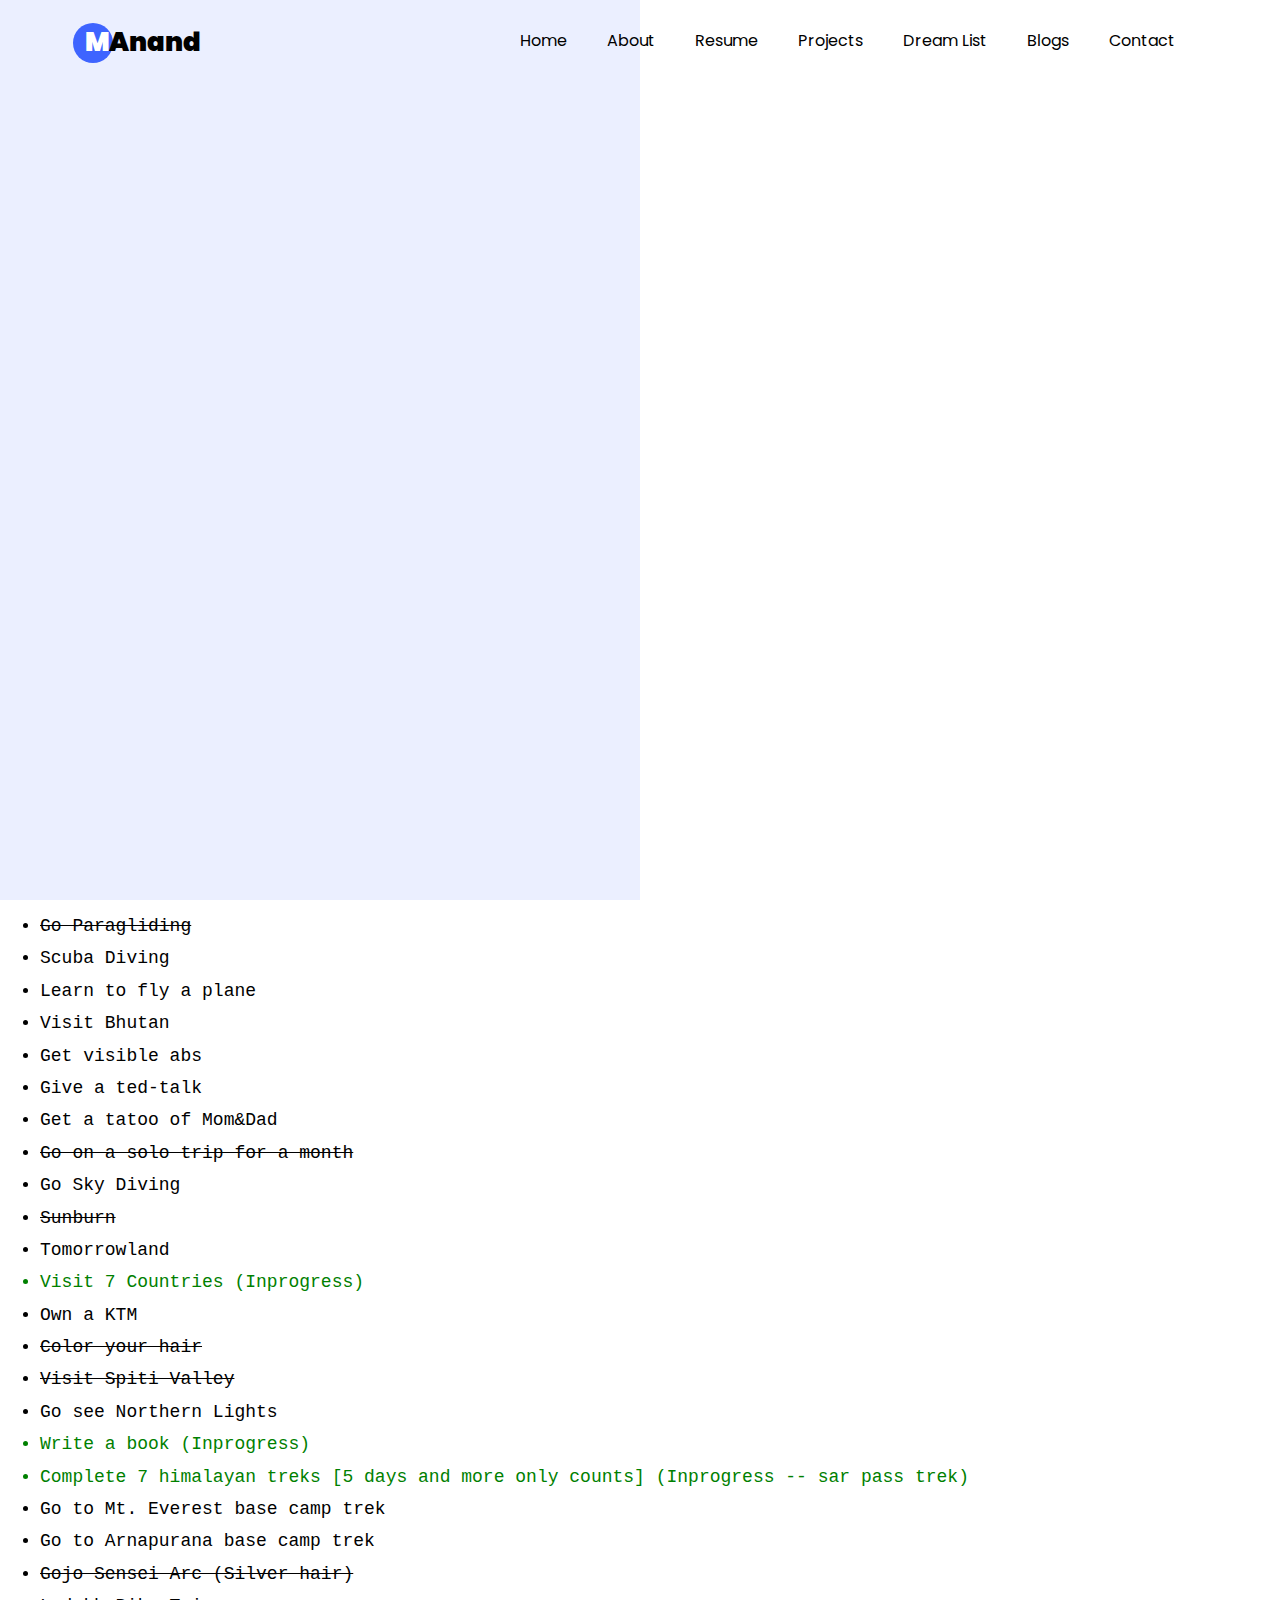
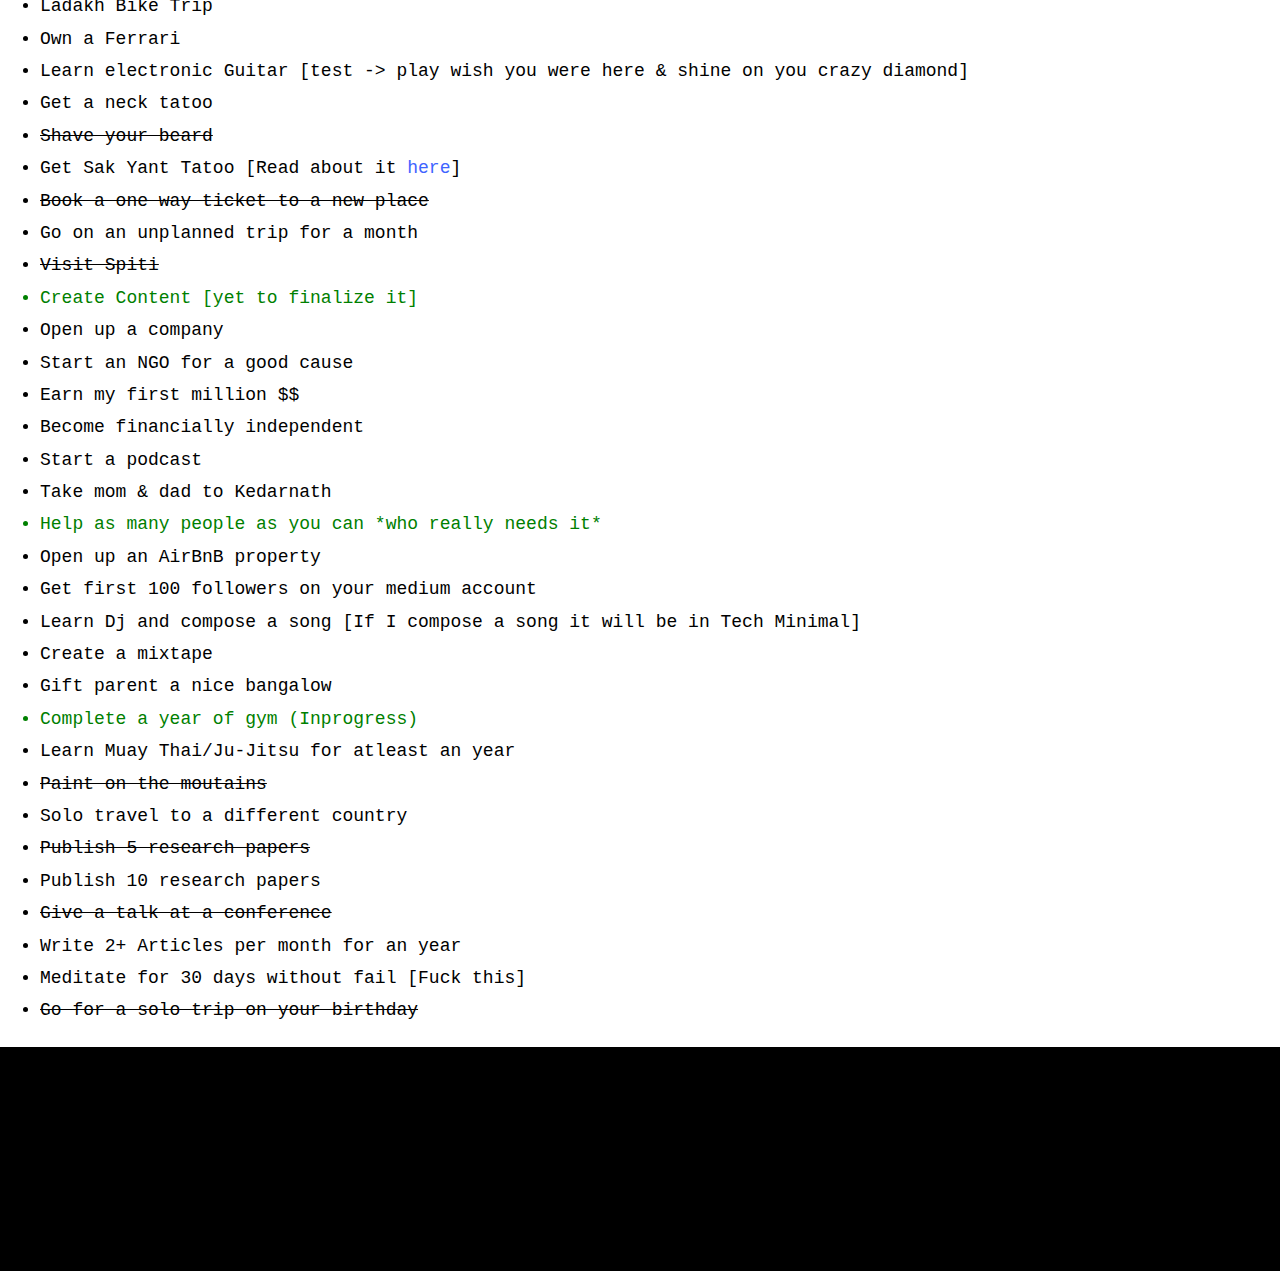
==== commit 45730b50: "adding more to list" ====
--- a/list.html
+++ b/list.html
@@ -82,6 +82,7 @@
       <li>Scuba Diving</li>
       <li>Learn to fly a plane</li>
       <li>Visit Bhutan</li>
+      <li>Get visible abs</li>
       <li>Give a ted-talk</li>
       <li>Get a tatoo of Mom&Dad</li>
       <li><s>Go on a solo trip for a month</s></li>
@@ -132,7 +133,6 @@
       <li><s>Go for a solo trip on your birthday</s></li>
 
 
-
     </ul>  
 </div>
     <footer class="ftco-footer ftco-section">
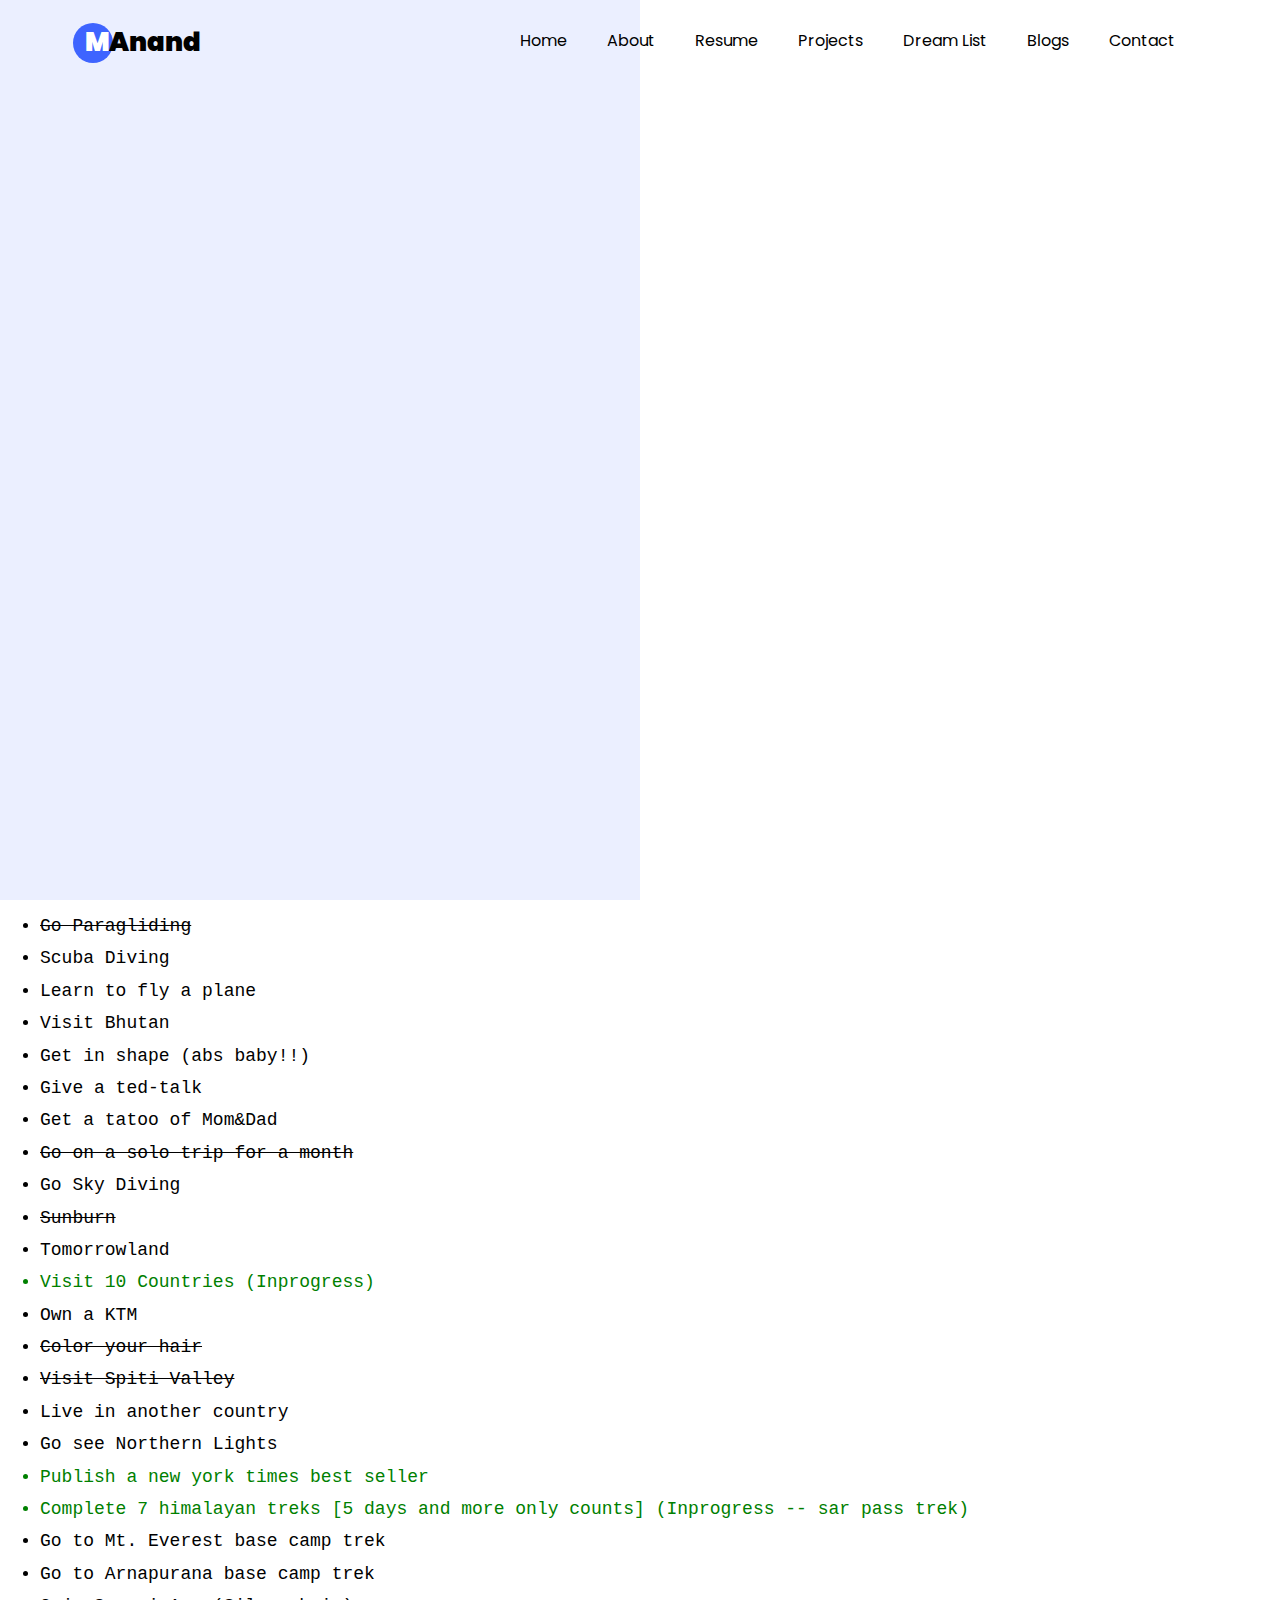
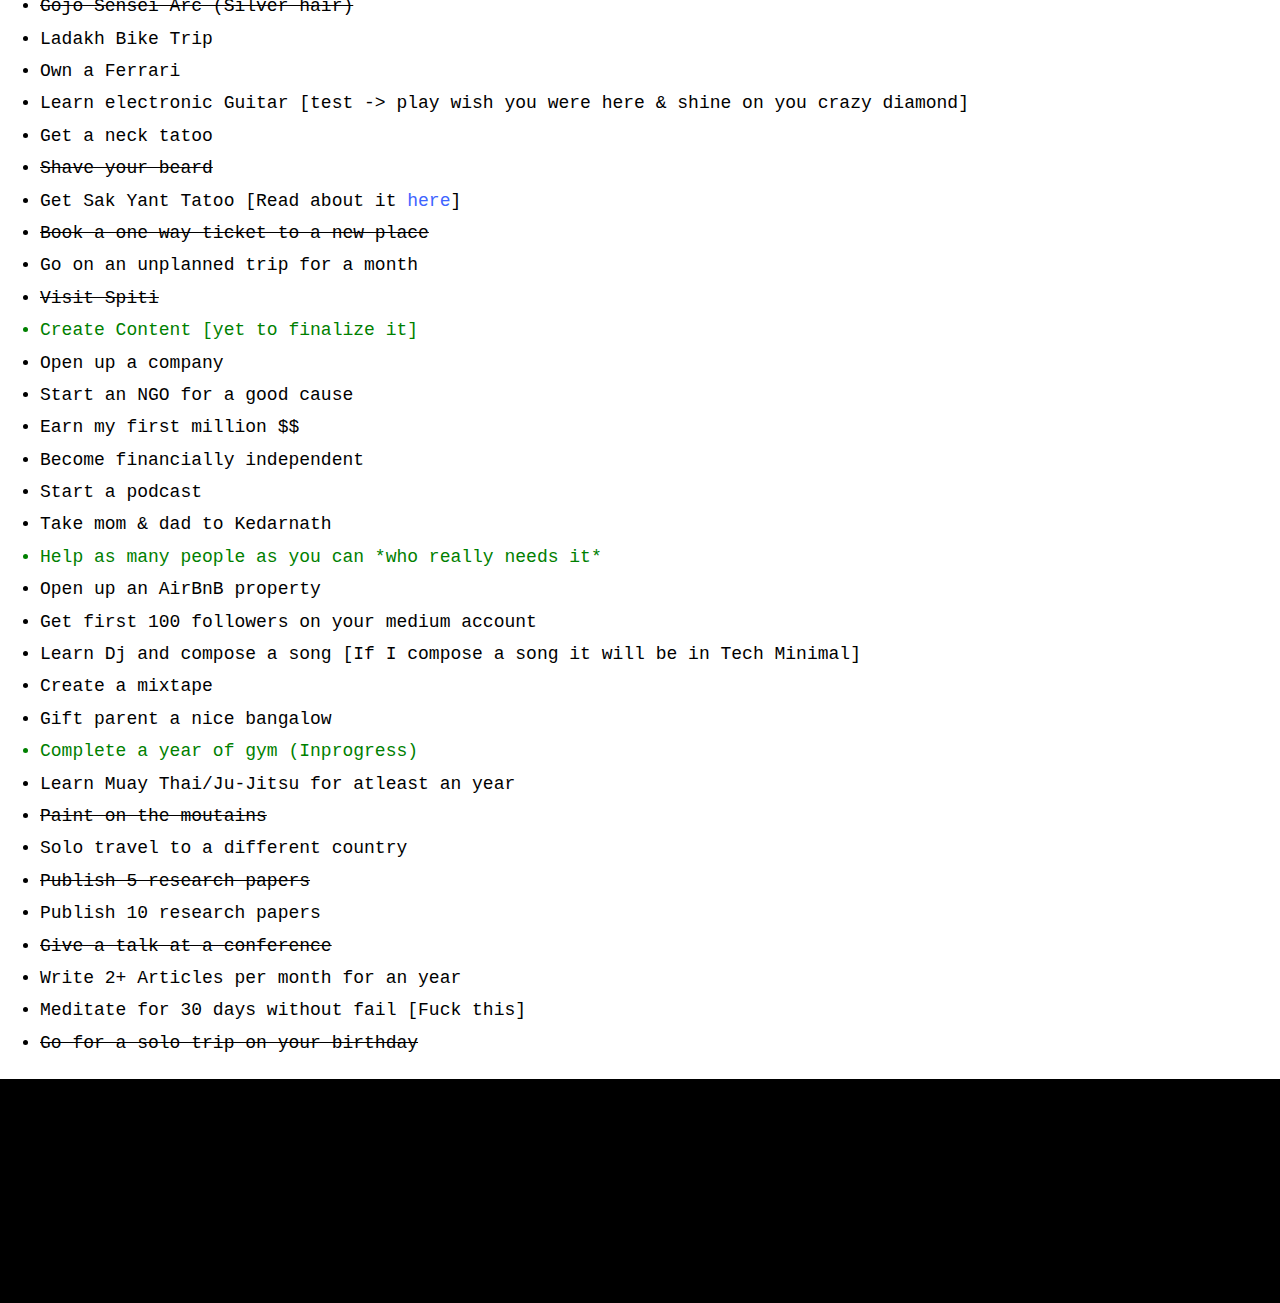
==== commit e0ea0ce0: "new list changes" ====
--- a/list.html
+++ b/list.html
@@ -69,7 +69,7 @@
           	<div class="text text-center">
           		<h1 class="mb-3 bread">Dream List</h1>
 	            <p class="breadcrumbs"><span class="mr-2"><a href="index.html">Home <i class="ion-ios-arrow-forward"></i></a></span> <span>Dream List <i class="ion-ios-arrow-forward"></i></span></p>
-              <h1 class="mb-3 bread"><h4>Life is a finite game. It is going to end when I die. The goal is to live a fulfilling life and have a crazy story to narrate in a room full of people. 
+              <h1 class="mb-3 bread"><h4>Life is a finite game. It is going to end when I die. The goal is to live a fulfilling life and have a crazy story to narrate in a room full of people (says who?? Our own GC baba). 
               </h4><h4>These are some of the checkpoints I want to clear atleast once during my lifetime. I believe clearing these checkpoints will add more points to my bucket in the game of life(reaching level 999 sounds good to me). I will keep adding more checkpoints to the list!!! </h4></h1>
             </div>
           </div>
@@ -82,19 +82,20 @@
       <li>Scuba Diving</li>
       <li>Learn to fly a plane</li>
       <li>Visit Bhutan</li>
-      <li>Get visible abs</li>
+      <li>Get in shape (abs baby!!)</li>
       <li>Give a ted-talk</li>
       <li>Get a tatoo of Mom&Dad</li>
       <li><s>Go on a solo trip for a month</s></li>
       <li>Go Sky Diving</li>
       <li><s>Sunburn</s></li>
       <li>Tomorrowland</li>
-      <li class="progressxxx">Visit 7 Countries (Inprogress)</li>
+      <li class="progressxxx">Visit 10 Countries (Inprogress)</li>
       <li>Own a KTM</li>
       <li><s>Color your hair</s></li>
       <li><s>Visit Spiti Valley</s></li>
+      <li>Live in another country</li>
       <li>Go see Northern Lights</li>
-      <li class="progressxxx" >Write a book (Inprogress)</li>
+      <li class="progressxxx" >Publish a new york times best seller</li>
       <li class="progressxxx">Complete 7 himalayan treks [5 days and more only counts] (Inprogress -- sar pass trek) </li>
       <li>Go to Mt. Everest base camp trek</li>
       <li>Go to Arnapurana base camp trek</li>
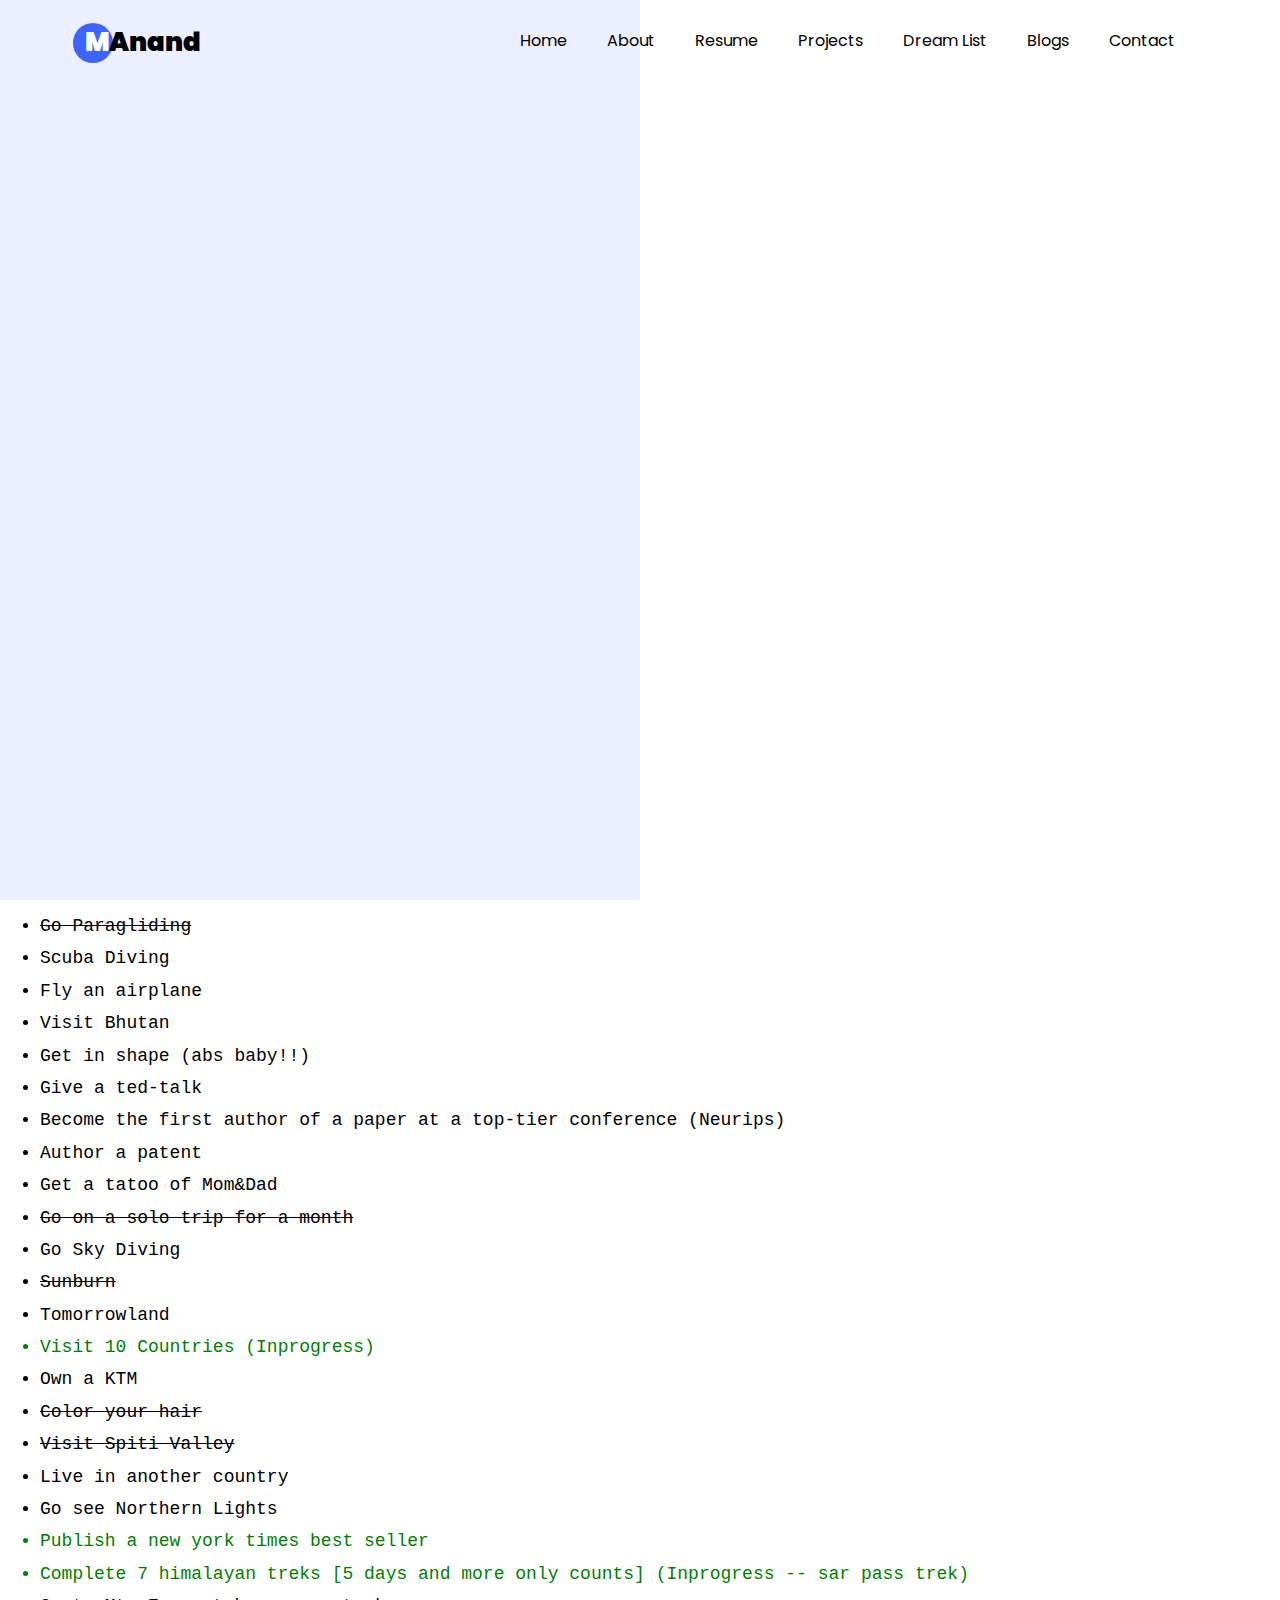
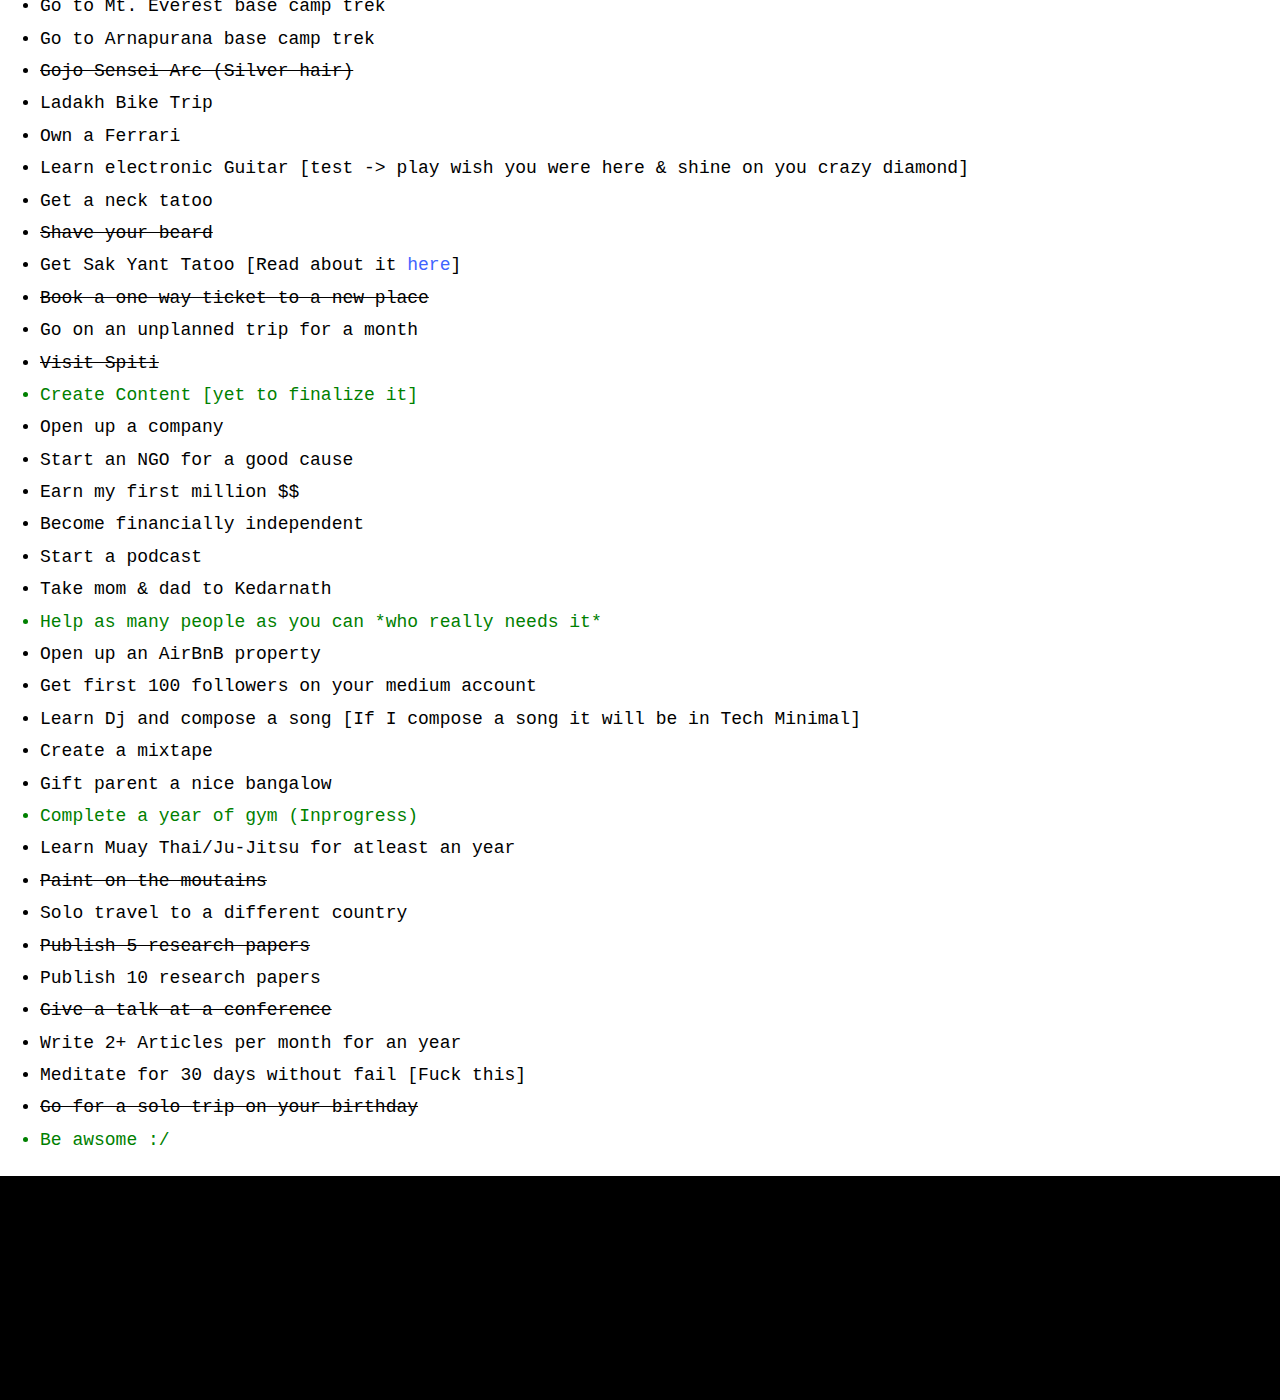
==== commit 1f095d39: "changes" ====
--- a/list.html
+++ b/list.html
@@ -80,10 +80,12 @@
     <ul style="list-style-type:disc;">
       <li><s>Go Paragliding</s></li>
       <li>Scuba Diving</li>
-      <li>Learn to fly a plane</li>
+      <li>Fly an airplane</li>
       <li>Visit Bhutan</li>
       <li>Get in shape (abs baby!!)</li>
       <li>Give a ted-talk</li>
+      <li>Become the first author of a paper at a top-tier conference (Neurips)</li>
+      <li>Author a patent</li>
       <li>Get a tatoo of Mom&Dad</li>
       <li><s>Go on a solo trip for a month</s></li>
       <li>Go Sky Diving</li>
@@ -132,6 +134,7 @@
       <li>Write 2+ Articles per month for an year</li>
       <li>Meditate for 30 days without fail [Fuck this]</li>
       <li><s>Go for a solo trip on your birthday</s></li>
+      <li class="progressxxx">Be awsome :/</li>
 
 
     </ul>  
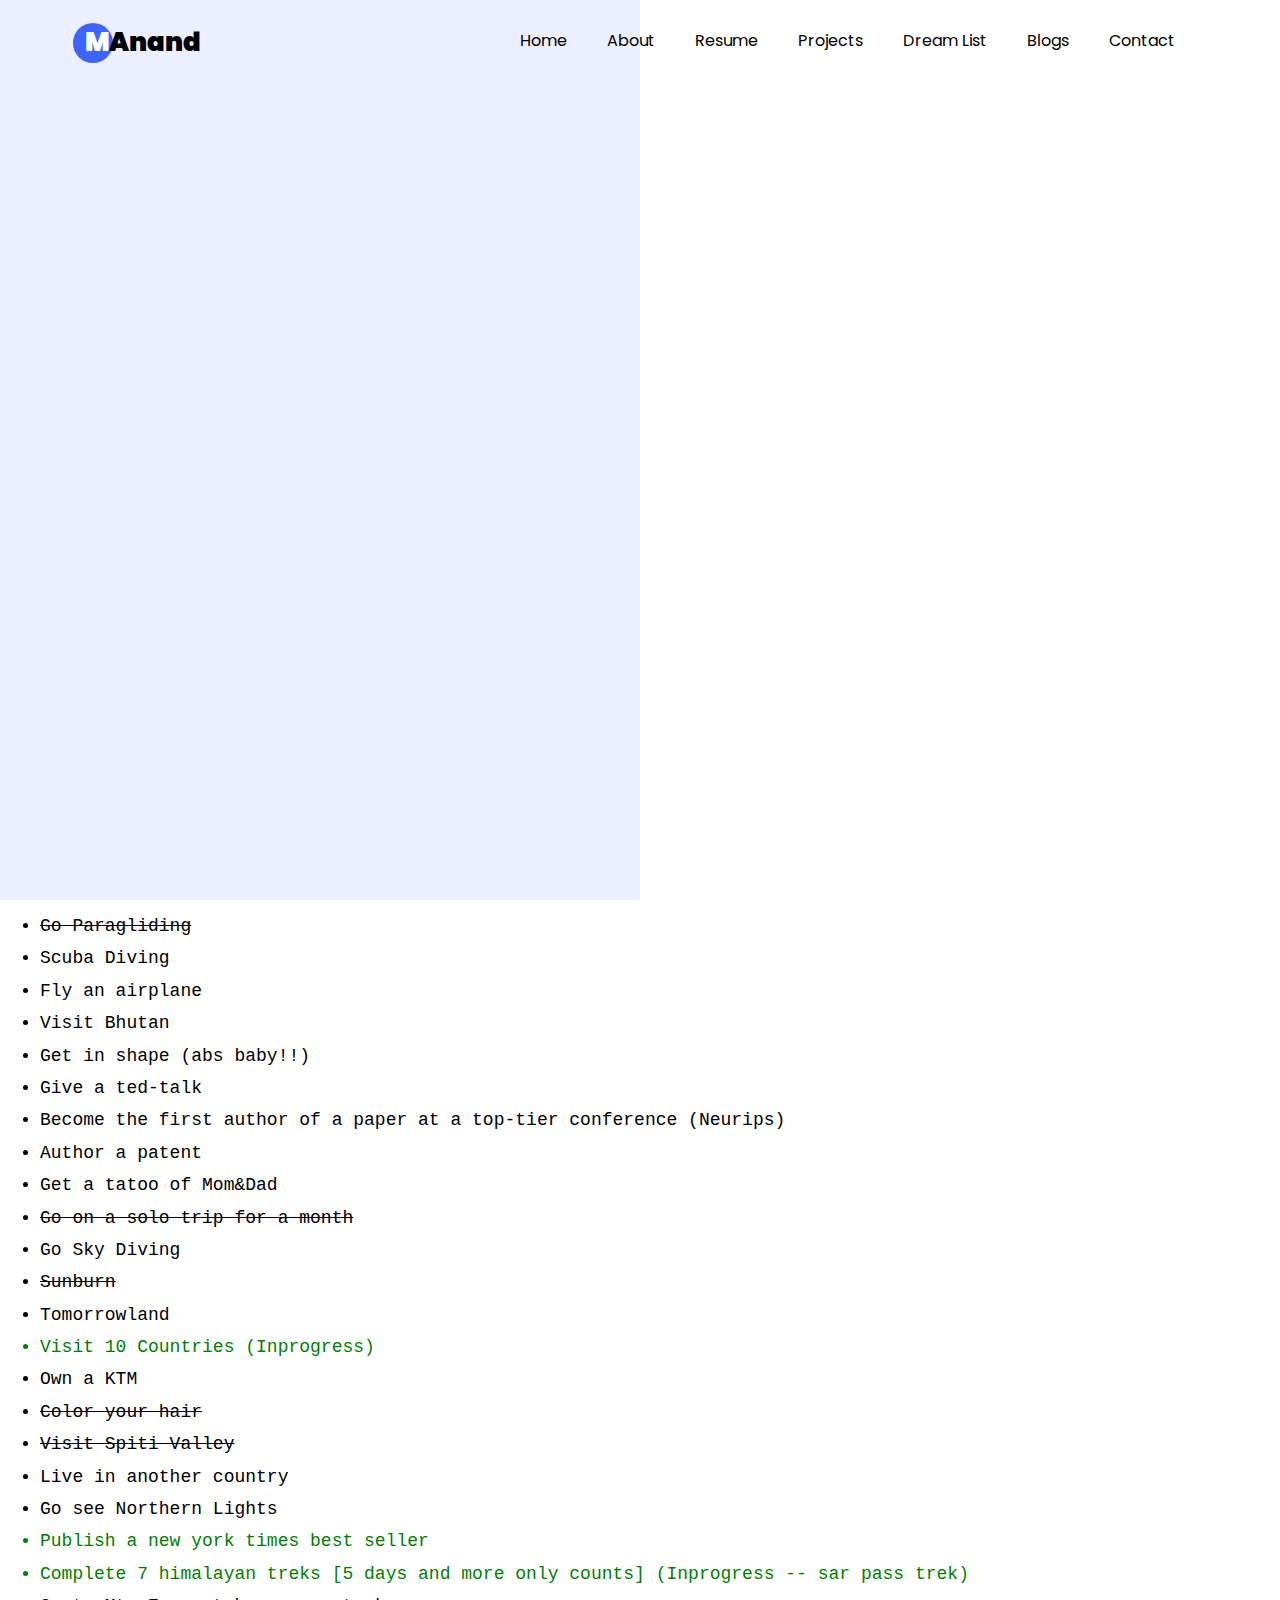
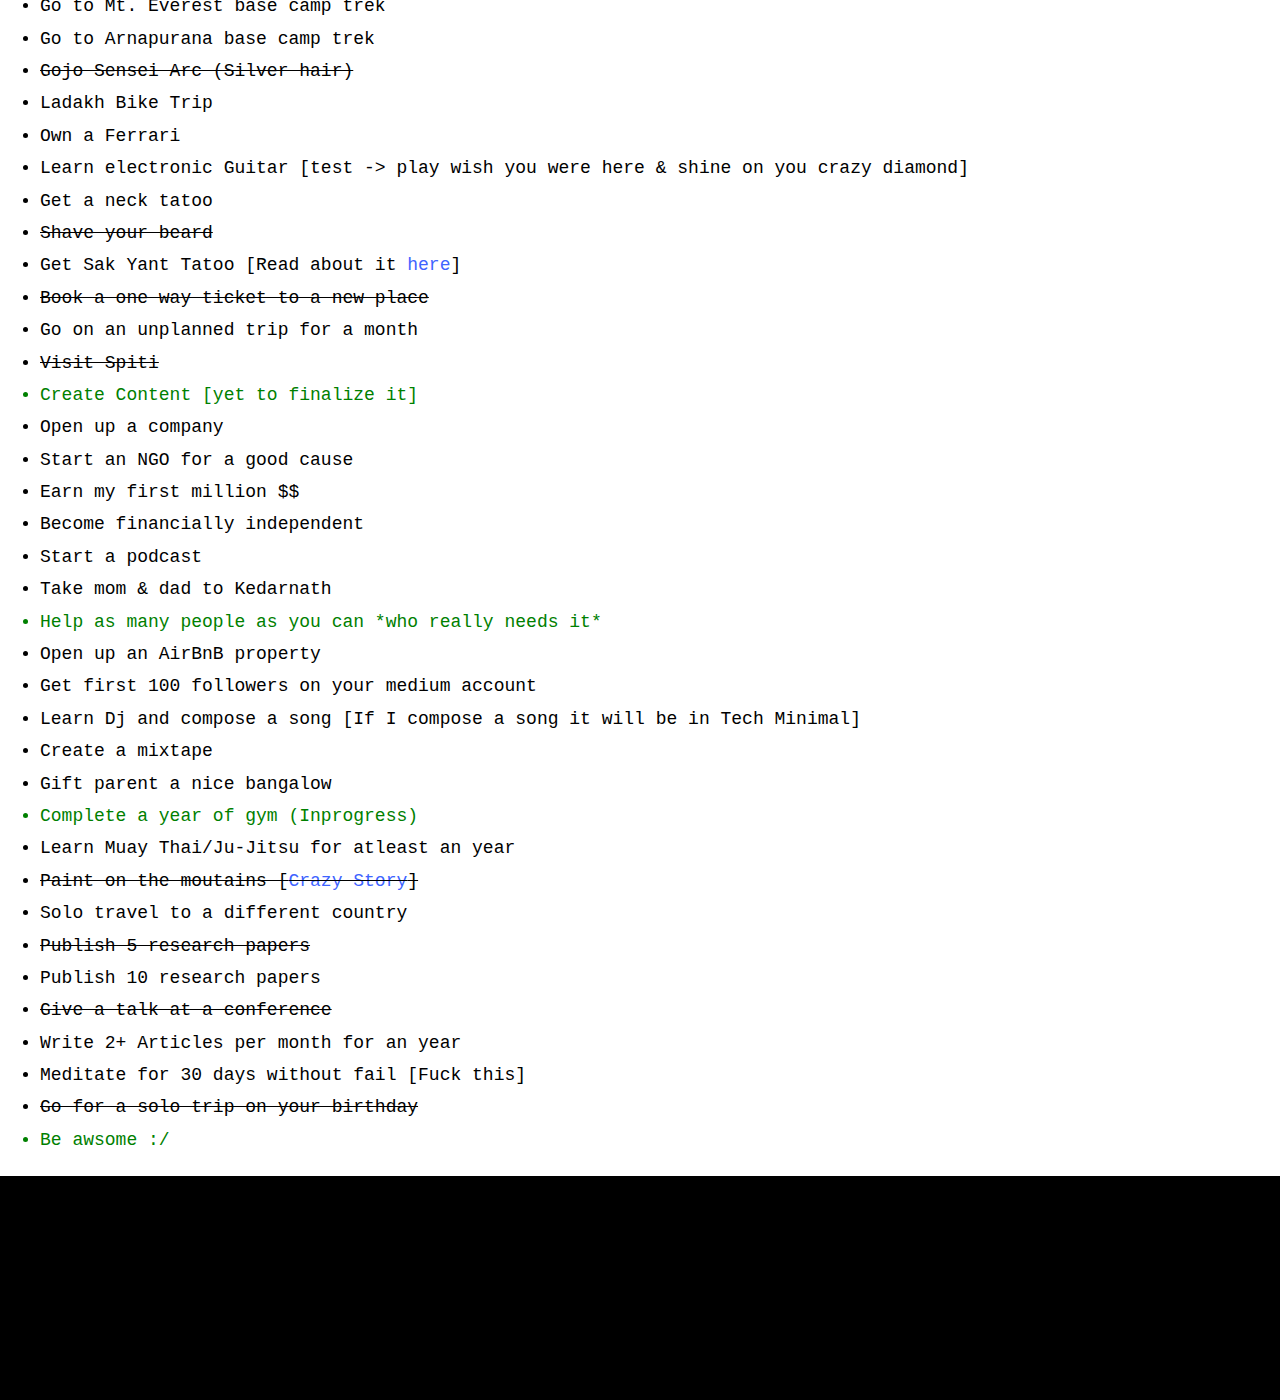
==== commit 3bae541a: "ch" ====
--- a/list.html
+++ b/list.html
@@ -126,7 +126,7 @@
       <li>Gift parent a nice bangalow</li>
       <li class="progressxxx">Complete a year of gym (Inprogress)</li>
       <li>Learn Muay Thai/Ju-Jitsu for atleast an year</li>
-      <li><s>Paint on the moutains</s></li>
+      <li><s>Paint on the moutains [<a href="https://medium.com/@the-unorthodox-narrator/i-spray-painted-on-the-highest-village-in-the-world-14-000-ft-4da314d47b01">Crazy Story</a>]</s></li>
       <li>Solo travel to a different country</li>
       <li><s>Publish 5 research papers</s></li>
       <li>Publish 10 research papers</li>
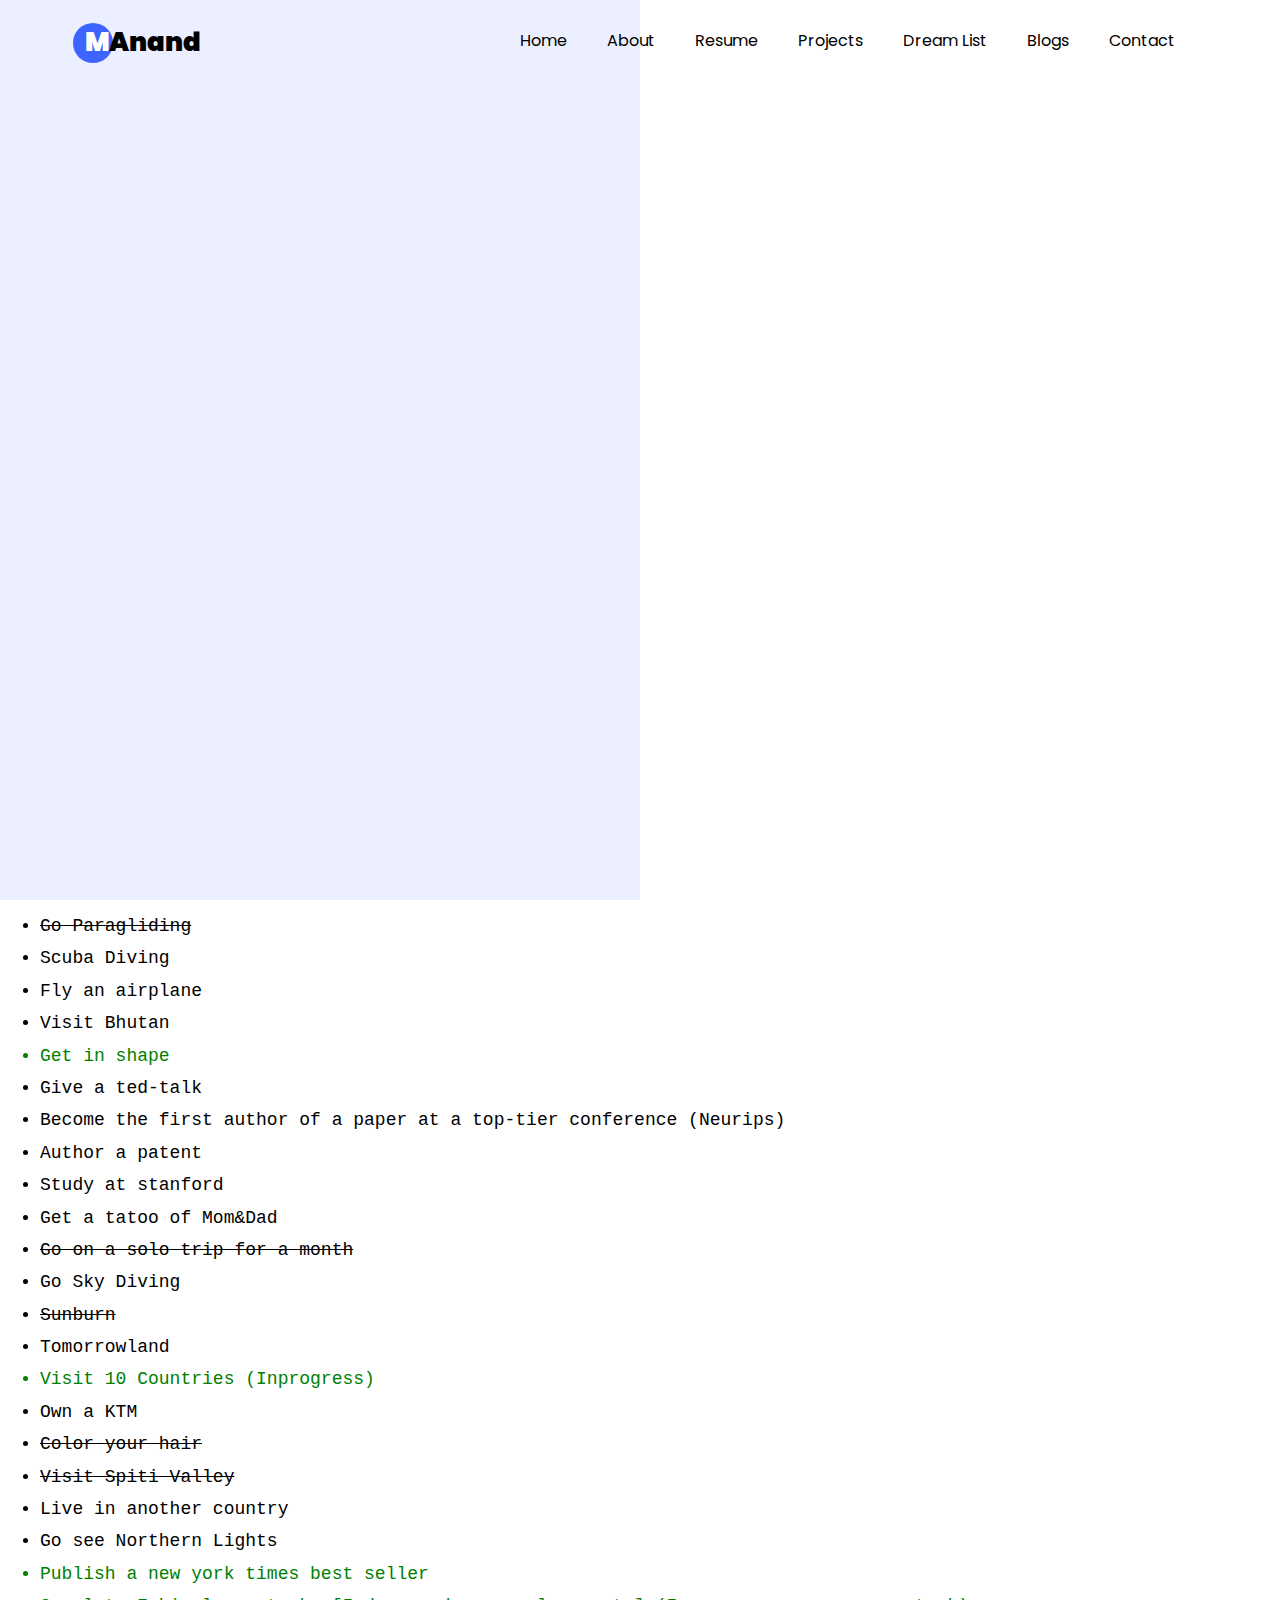
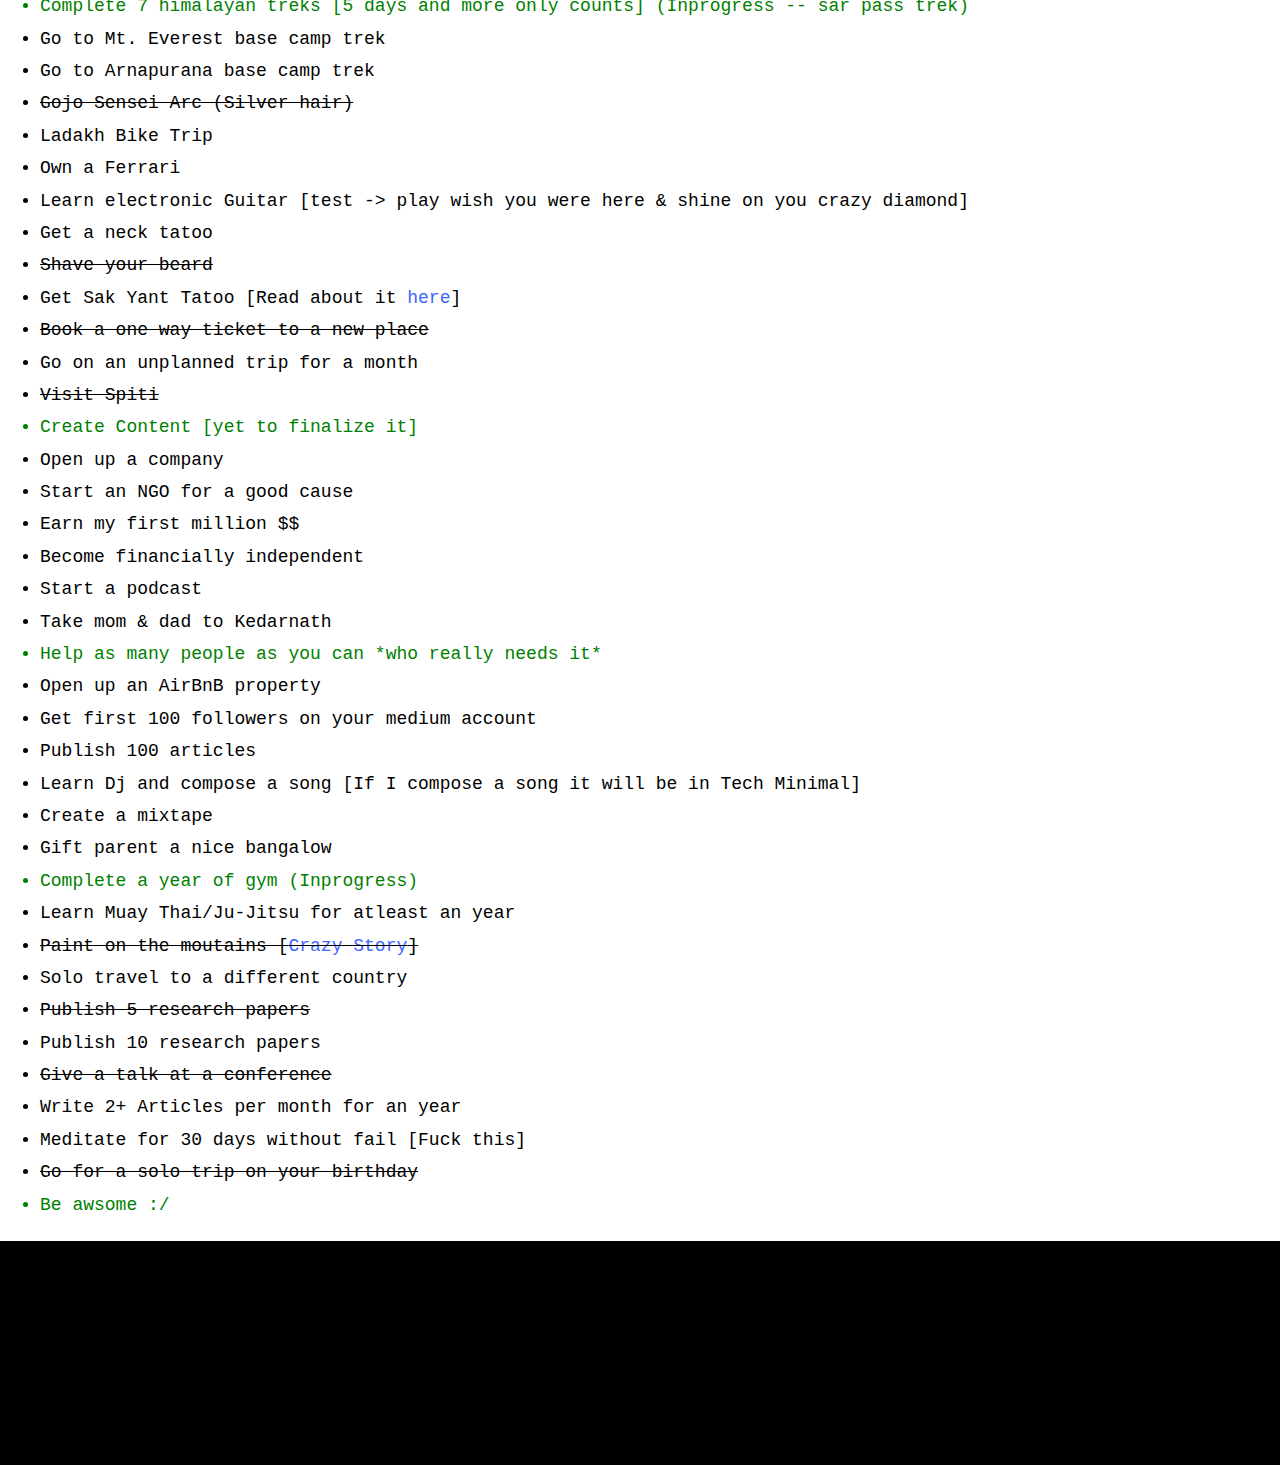
==== commit e36f8bdc: "update" ====
--- a/list.html
+++ b/list.html
@@ -69,8 +69,8 @@
           	<div class="text text-center">
           		<h1 class="mb-3 bread">Dream List</h1>
 	            <p class="breadcrumbs"><span class="mr-2"><a href="index.html">Home <i class="ion-ios-arrow-forward"></i></a></span> <span>Dream List <i class="ion-ios-arrow-forward"></i></span></p>
-              <h1 class="mb-3 bread"><h4>Life is a finite game. It is going to end when I die. The goal is to live a fulfilling life and have a crazy story to narrate in a room full of people (says who?? Our own GC baba). 
-              </h4><h4>These are some of the checkpoints I want to clear atleast once during my lifetime. I believe clearing these checkpoints will add more points to my bucket in the game of life(reaching level 999 sounds good to me). I will keep adding more checkpoints to the list!!! </h4></h1>
+              <h1 class="mb-3 bread"><h4>Life is a finite game and it's gonna to end when I die. The goal is to live a fulfilling life and have a crazy story to narrate in a room full of people. 
+              </h4><h4>These are some of the checkpoints I want to clear atleast once during my lifetime. I believe clearing these checkpoints will add more points to my bucket in the game of life (reaching level 999 sounds good to me). I will keep adding more checkpoints to the list!!! </h4></h1>
             </div>
           </div>
         </div>
@@ -82,10 +82,11 @@
       <li>Scuba Diving</li>
       <li>Fly an airplane</li>
       <li>Visit Bhutan</li>
-      <li>Get in shape (abs baby!!)</li>
+      <li class="progressxxx">Get in shape</li>
       <li>Give a ted-talk</li>
       <li>Become the first author of a paper at a top-tier conference (Neurips)</li>
       <li>Author a patent</li>
+      <li>Study at stanford</li>
       <li>Get a tatoo of Mom&Dad</li>
       <li><s>Go on a solo trip for a month</s></li>
       <li>Go Sky Diving</li>
@@ -121,6 +122,7 @@
       <li class="progressxxx">Help as many people as you can *who really needs it*</li>
       <li>Open up an AirBnB property</li>
       <li>Get first 100 followers on your medium account</li>
+      <li>Publish 100 articles</li>
       <li>Learn Dj and compose a song [If I compose a song it will be in Tech Minimal]</li>
       <li>Create a mixtape</li>
       <li>Gift parent a nice bangalow</li>
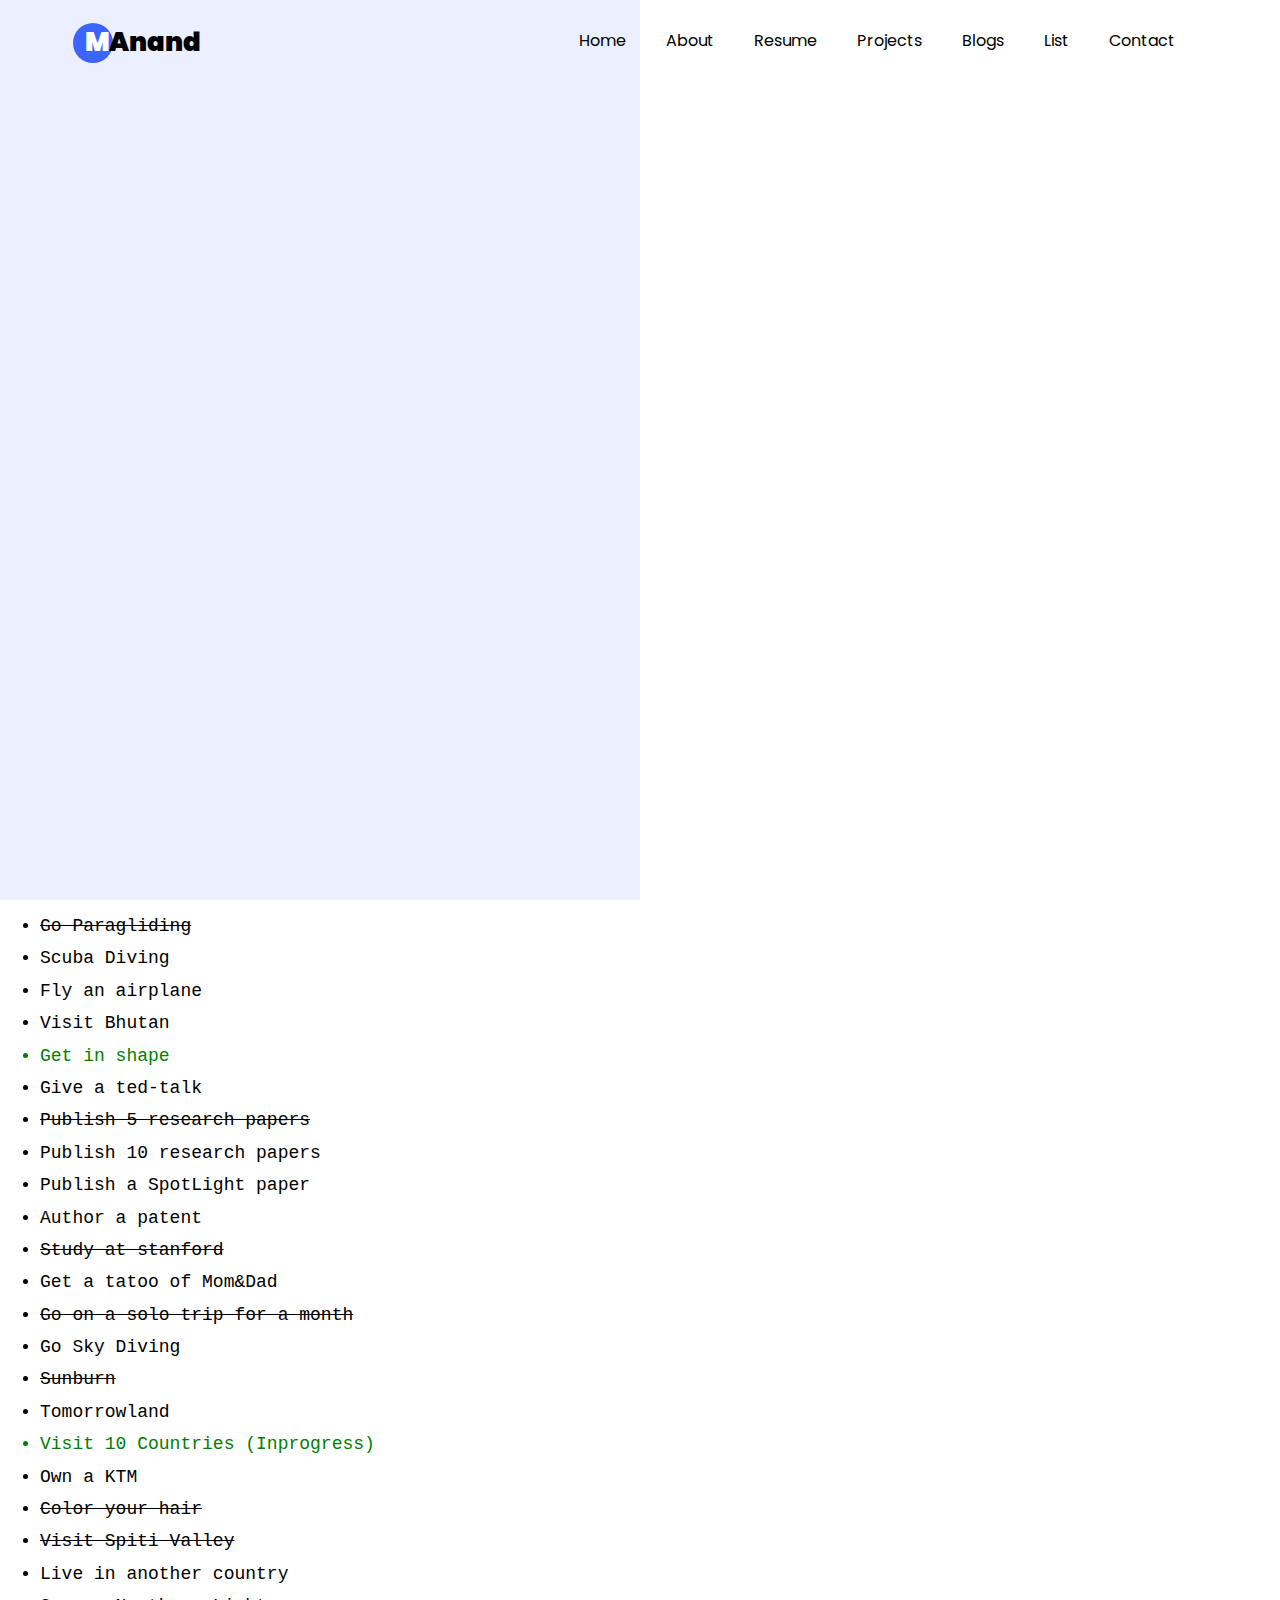
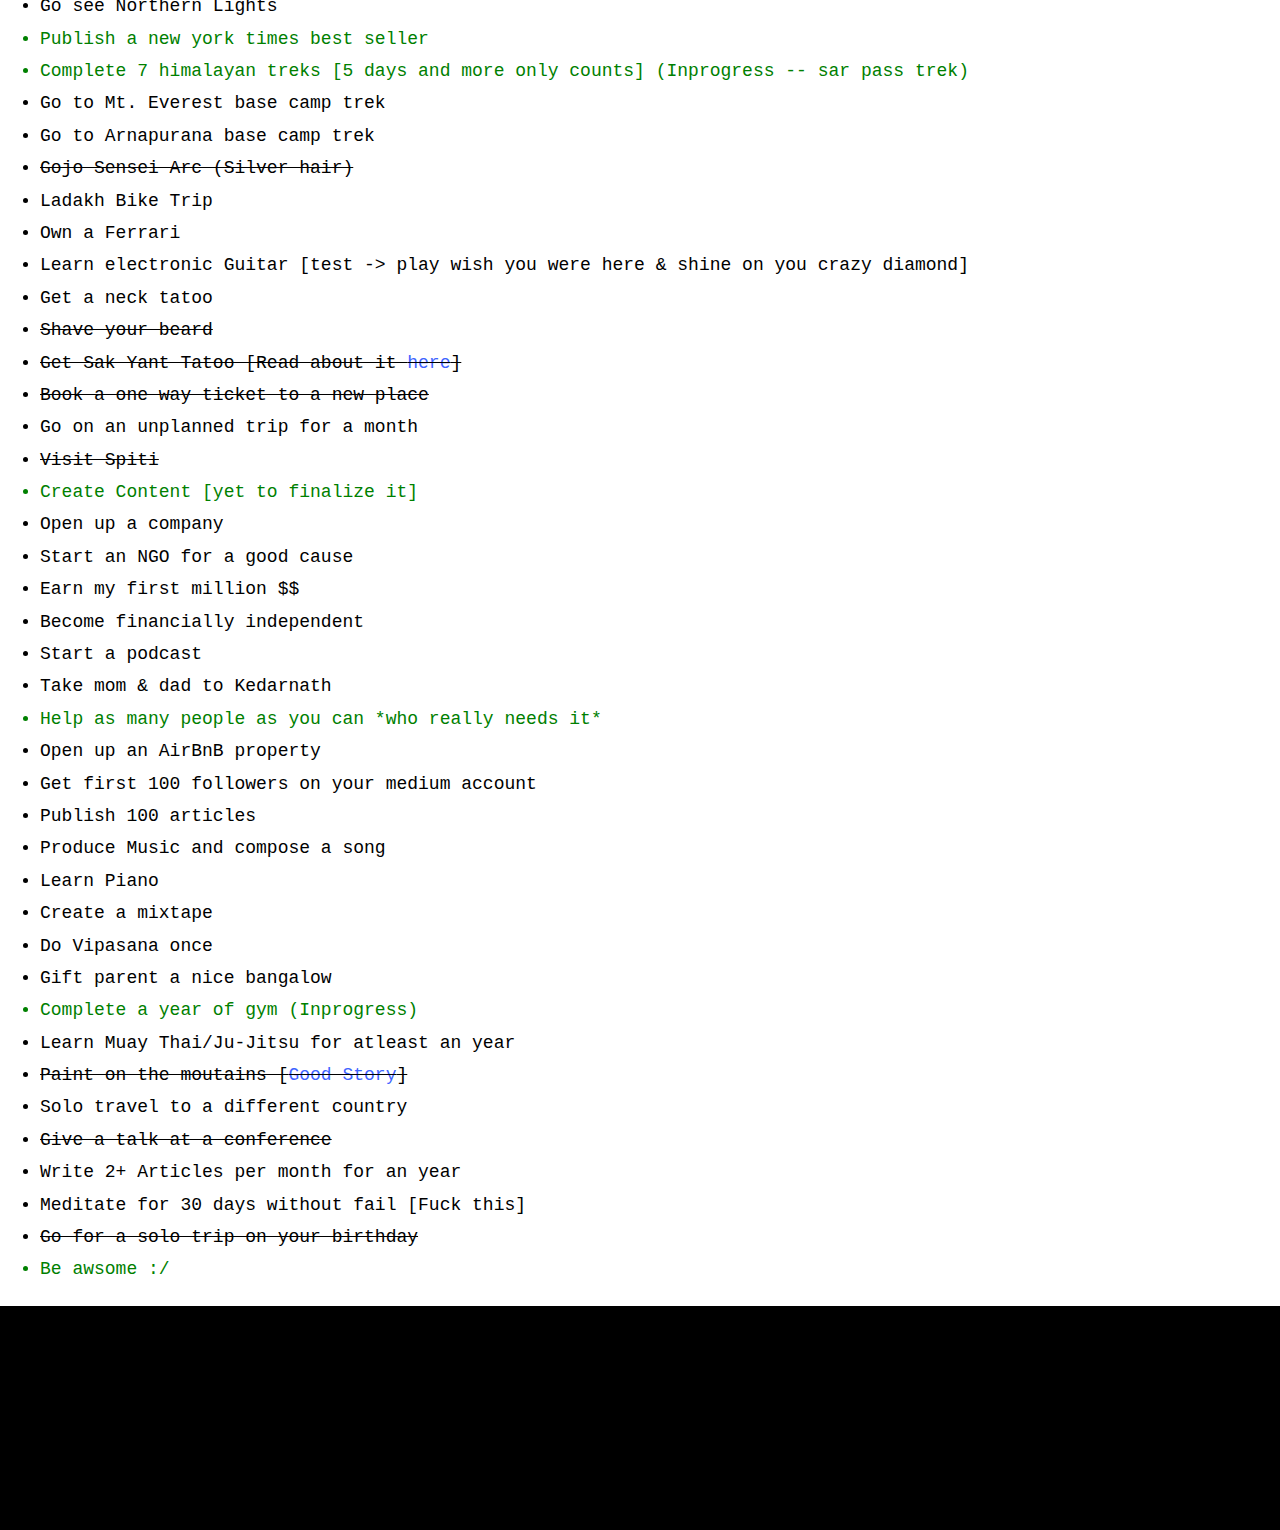
==== commit abf47857: "new changes" ====
--- a/list.html
+++ b/list.html
@@ -54,8 +54,8 @@
 	          <li class="nav-item"><a href="index.html#about-section" class="nav-link"><span>About</span></a></li>
 	          <li class="nav-item"><a href="index.html#resume-section" class="nav-link"><span>Resume</span></a></li>
 	          <li class="nav-item"><a href="index.html#projects-section" class="nav-link"><span>Projects</span></a></li>
-              <li class="nav-item"><a href="list.html" class="nav-link"><span>Dream List</span></a></li>
 	          <li class="nav-item"><a href="index.html#blog-section" class="nav-link"><span>Blogs</span></a></li>
+              <li class="nav-item"><a href="list.html" class="nav-link"><span>List</span></a></li>
 	          <li class="nav-item"><a href="index.html#contact-section" class="nav-link"><span>Contact</span></a></li>
 	        </ul>
 	      </div>
@@ -67,10 +67,10 @@
         <div class="row no-gutters slider-text js-fullheight justify-content-center align-items-center">
           <div class="col-lg-10 ftco-animate d-flex align-items-center">
           	<div class="text text-center">
-          		<h1 class="mb-3 bread">Dream List</h1>
-	            <p class="breadcrumbs"><span class="mr-2"><a href="index.html">Home <i class="ion-ios-arrow-forward"></i></a></span> <span>Dream List <i class="ion-ios-arrow-forward"></i></span></p>
+          		<h1 class="mb-3 bread">Bucket List</h1>
+	            <p class="breadcrumbs"><span class="mr-2"><a href="index.html">Home <i class="ion-ios-arrow-forward"></i></a></span> <span>List <i class="ion-ios-arrow-forward"></i></span></p>
               <h1 class="mb-3 bread"><h4>Life is a finite game and it's gonna to end when I die. The goal is to live a fulfilling life and have a crazy story to narrate in a room full of people. 
-              </h4><h4>These are some of the checkpoints I want to clear atleast once during my lifetime. I believe clearing these checkpoints will add more points to my bucket in the game of life (reaching level 999 sounds good to me). I will keep adding more checkpoints to the list!!! </h4></h1>
+<!--              </h4><h4>These are some of the checkpoints I want to clear atleast once during my lifetime. I believe clearing these checkpoints will add more points to my bucket in the game of life (reaching level 999 sounds good to me). I will keep adding more checkpoints to the list!!! </h4></h1>-->
             </div>
           </div>
         </div>
@@ -84,9 +84,11 @@
       <li>Visit Bhutan</li>
       <li class="progressxxx">Get in shape</li>
       <li>Give a ted-talk</li>
-      <li>Become the first author of a paper at a top-tier conference (Neurips)</li>
+      <li><s>Publish 5 research papers</s></li>
+      <li>Publish 10 research papers</li>
+      <li>Publish a SpotLight paper</li>
       <li>Author a patent</li>
-      <li>Study at stanford</li>
+      <li><s>Study at stanford</s></li>
       <li>Get a tatoo of Mom&Dad</li>
       <li><s>Go on a solo trip for a month</s></li>
       <li>Go Sky Diving</li>
@@ -108,7 +110,7 @@
       <li>Learn electronic Guitar [test -> play wish you were here & shine on you crazy diamond]</li>
       <li>Get a neck tatoo</li>
       <li><s>Shave your beard</s></li>
-      <li>Get Sak Yant Tatoo [Read about it <a href="https://expertvagabond.com/sak-yant-tattoo/">here</a>]</li>
+      <li><s>Get Sak Yant Tatoo [Read about it <a href="https://expertvagabond.com/sak-yant-tattoo/">here</a>]</s></li>
       <li><s>Book a one way ticket to a new place</s></li>
       <li>Go on an unplanned trip for a month</li>
       <li><s>Visit Spiti</s></li>
@@ -123,15 +125,15 @@
       <li>Open up an AirBnB property</li>
       <li>Get first 100 followers on your medium account</li>
       <li>Publish 100 articles</li>
-      <li>Learn Dj and compose a song [If I compose a song it will be in Tech Minimal]</li>
+      <li>Produce Music and compose a song</li>
+      <li>Learn Piano</li>
       <li>Create a mixtape</li>
+      <li>Do Vipasana once</li>
       <li>Gift parent a nice bangalow</li>
       <li class="progressxxx">Complete a year of gym (Inprogress)</li>
       <li>Learn Muay Thai/Ju-Jitsu for atleast an year</li>
-      <li><s>Paint on the moutains [<a href="https://medium.com/@the-unorthodox-narrator/i-spray-painted-on-the-highest-village-in-the-world-14-000-ft-4da314d47b01">Crazy Story</a>]</s></li>
+      <li><s>Paint on the moutains [<a href="https://medium.com/@the-unorthodox-narrator/i-spray-painted-on-the-highest-village-in-the-world-14-000-ft-4da314d47b01">Good Story</a>]</s></li>
       <li>Solo travel to a different country</li>
-      <li><s>Publish 5 research papers</s></li>
-      <li>Publish 10 research papers</li>
       <li><s>Give a talk at a conference</s></li>
       <li>Write 2+ Articles per month for an year</li>
       <li>Meditate for 30 days without fail [Fuck this]</li>
